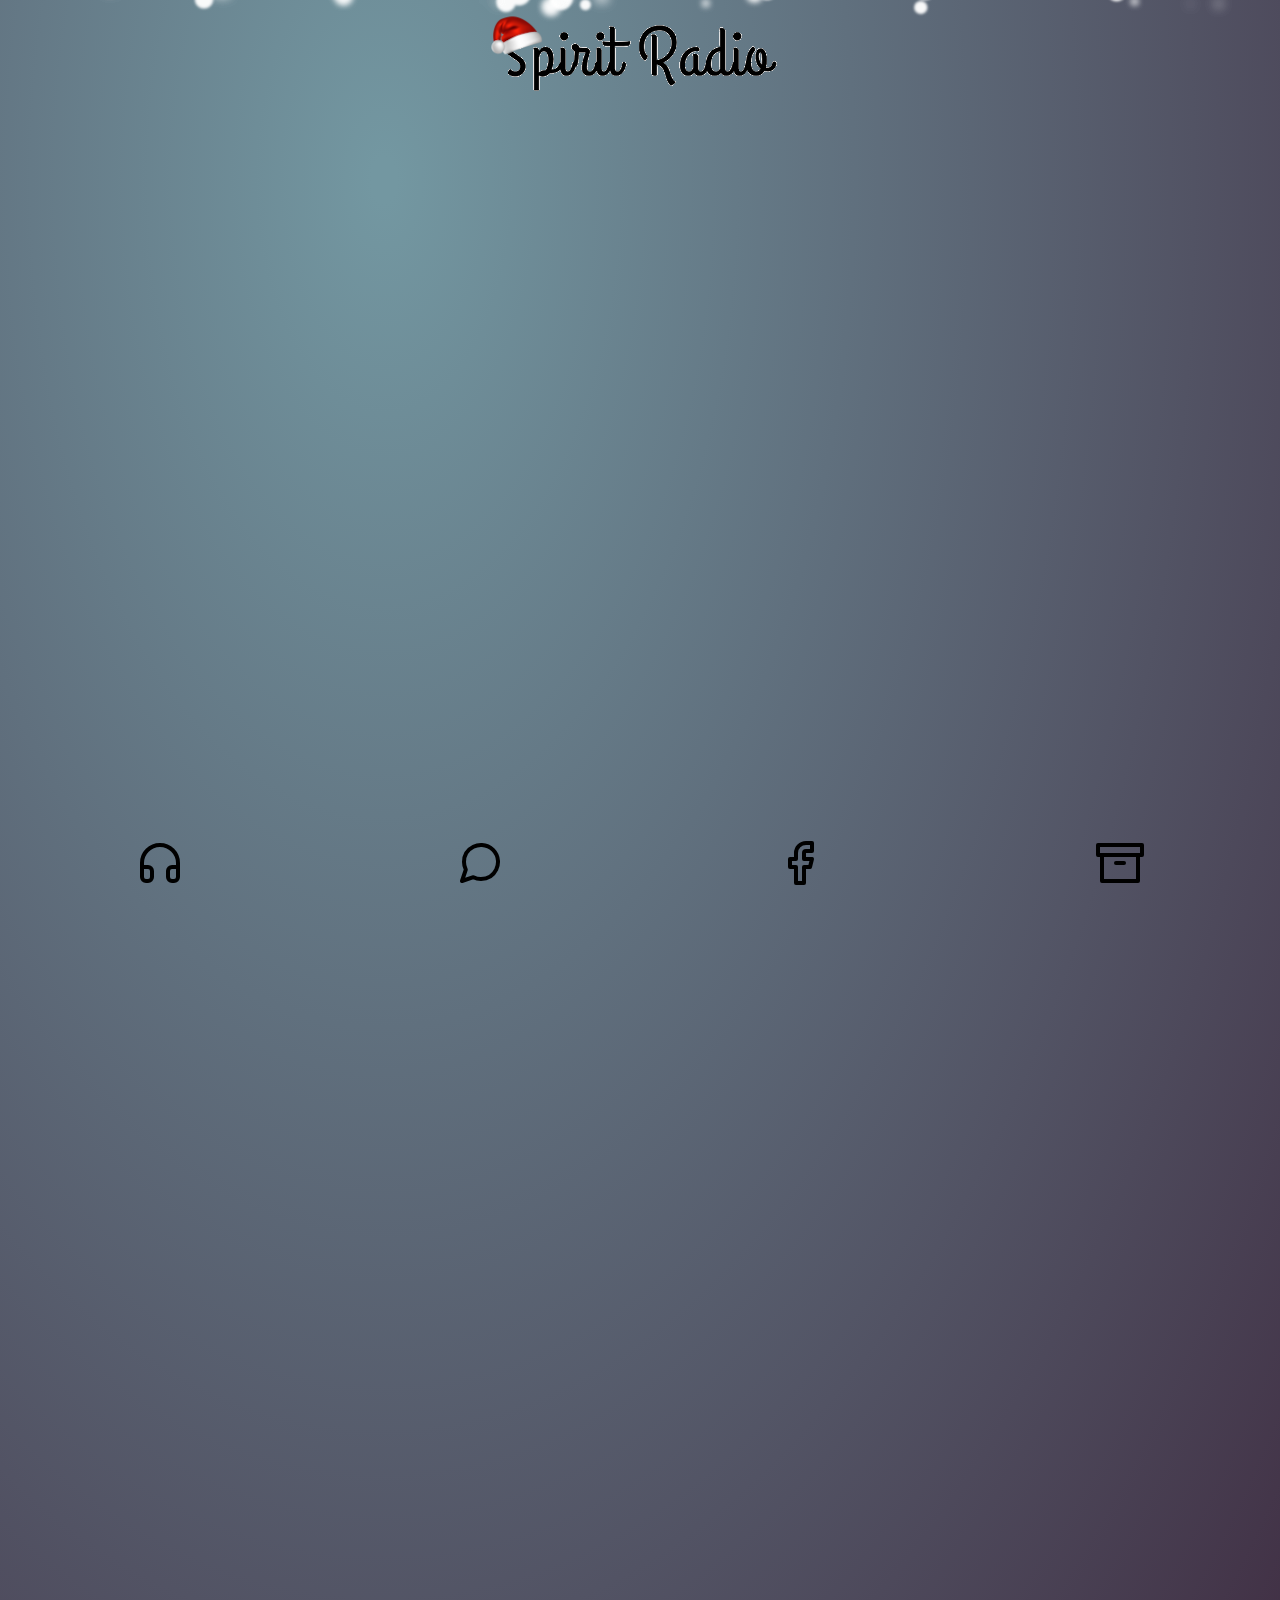
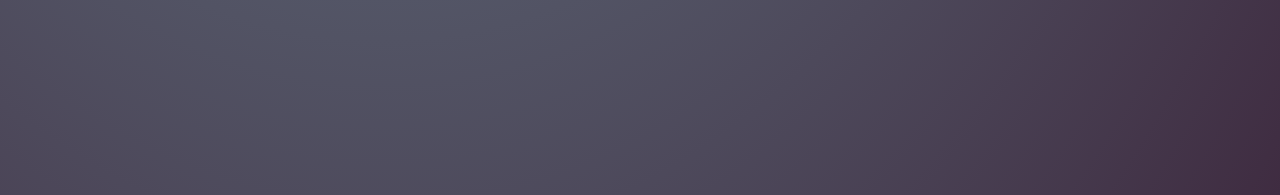
==== shows.html @ b945f70e "Shows page deco" ====
<!DOCTYPE html>
<html lang="en" id="top">
<head>
    <meta charset="UTF-8">
    <meta name="viewport" content="width=device-width, initial-scale=1.0">
    <link rel="stylesheet" href="./stylesheets/style.css?v=6">
    <title>Spirit Radio</title>
</head>
<body>
    <div class="snow layer1 a"></div>
     <div class="snow layer1"></div> 
     <div class="snow layer2 a"></div>
     <div class="snow layer2"></div>
     <div class="snow layer3 a"></div>
     <div class="snow layer3"></div>
    <div class="header">
        <img src="./images/logo_transparent_hat.png" alt="Spirit Radio logo">
    </div>
    <div class="container-shows">
        <div class="headerspace" id="headerspace"></div>
        <div class="shows">
            <iframe width="100%" height="166" scrolling="no" frameborder="no" allow="autoplay" src="https://w.soundcloud.com/player/?url=https%3A//api.soundcloud.com/tracks/1781677614&color=%23ff5500&auto_play=false&hide_related=false&show_comments=true&show_user=true&show_reposts=false&show_teaser=true"></iframe>
            <iframe width="100%" height="166" scrolling="no" frameborder="no" allow="autoplay" src="https://w.soundcloud.com/player/?url=https%3A//api.soundcloud.com/tracks/1789320454&color=%23ff5500&auto_play=false&hide_related=false&show_comments=true&show_user=true&show_reposts=false&show_teaser=true"></iframe>
            <iframe width="100%" height="120" src="https://player-widget.mixcloud.com/widget/iframe/?hide_cover=1&light=1&feed=%2Fspiritradiogr%2Fmovie-night-07-04-2024%2F" frameborder="0" ></iframe>
            <iframe width="100%" height="120" src="https://player-widget.mixcloud.com/widget/iframe/?hide_cover=1&light=1&feed=%2Fspiritradiogr%2F%25CF%2580%25CE%25AC%25CE%25BD%25CF%2589-%25CE%25BC%25CE%25B1%25CF%2582-%25CF%2584%25CE%25BF-%25CE%25BB%25CE%25AC%25CE%25B8%25CE%25BF%25CF%2582-13-04-2024%2F" frameborder="0" ></iframe>
            <iframe width="100%" height="120" src="https://player-widget.mixcloud.com/widget/iframe/?hide_cover=1&light=1&feed=%2Fspiritradiogr%2Fsummer-nights-27-06-2024%2F" frameborder="0" ></iframe>
	        <iframe width="100%" height="120" src="https://player-widget.mixcloud.com/widget/iframe/?hide_cover=1&light=1&feed=%2Fspiritradiogr%2Fblues-soul-jazz-podcast-style-10-10-2024%2F" frameborder="0" ></iframe>
	        <iframe width="100%" height="120" src="https://player-widget.mixcloud.com/widget/iframe/?hide_cover=1&light=1&feed=%2Fspiritradiogr%2Fgreek-rock-07-11-2024%2F" frameborder="0" ></iframe>
		    <iframe width="100%" height="120" src="https://player-widget.mixcloud.com/widget/iframe/?hide_cover=1&light=1&feed=%2Fspiritradiogr%2F%25CE%25B5%25CE%25BB%25CE%25BB%25CE%25B7%25CE%25BD%25CE%25B9%25CE%25BA%25CE%25AC-%25CE%25BD%25CF%2584%25CE%25BF%25CF%2585%25CE%25AD%25CF%2584%25CE%25B1-16-11-2024%2F" frameborder="0" ></iframe>
            <iframe width="100%" height="120" src="https://player-widget.mixcloud.com/widget/iframe/?hide_cover=1&light=1&feed=%2Fspiritradiogr%2F%25CE%25B1%25CF%2586%25CE%25B9%25CE%25AD%25CF%2581%25CF%2589%25CE%25BC%25CE%25B1-80s-27-11-2024%2F" frameborder="0" ></iframe>
            <iframe width="100%" height="120" src="https://player-widget.mixcloud.com/widget/iframe/?hide_cover=1&light=1&feed=%2Fspiritradiogr%2F%25CF%2587%25CE%25B1%25CE%25BB%25CE%25B1%25CF%2581%25CF%258C-%25CF%2580%25CE%25BF%25CF%2584%25CE%25AC%25CE%25BA%25CE%25B9-01-12-2024%2F" frameborder="0" ></iframe>
        </div>
        
        
   </div>
   <div class="nav">
    <div class="navlink">
        <a href="index.html"><img src="./images/headphones.svg" alt="an image of headphones as a button to player section" /></a>
    </div>
    <div class="navlink">
        <a href="#messaging"><img src="./images/message-circle.svg" alt="an image of messaging bubble as a button to messaging section" /></a>
    </div>
    <div class="navlink">
        <a href="https://facebook.com/spiritradiogr" target="_blank"><img src="./images/facebook.svg" alt="facebook logo as button to the spirit radio facebook page"></a>
    </div>
    <div class="navlink">
        <a href="shows.html"><img src="./images/archive.svg" alt="an image of archive box as a button to shows archive page"></a>
    </div>
</div>
<script src="./script.js"></script>
</body>
</html>
---- stylesheets/style.css ----
* {
    margin: 0;
    padding: 0;
    box-sizing: border-box;
    -moz-box-sizing: border-box;
    -webkit-box-sizing: border-box;
    scroll-behavior: smooth;
}

body {
    font-size: 14px;
    font-family: Arial, Helvetica, sans-serif;
    
    /*snow*/
    background: radial-gradient(farthest-corner at 30vw 20vh,#7397a1 1%,#3f2c41 100%); 
}

/*snow start*/
.snow {
  border-radius: 50%;
  opacity: 0.8;
  position: absolute;
  top: -100vh;
  animation-name: fall;
  animation-timing-function: linear;
  animation-iteration-count: infinite;
}

.layer1 {
  width: 1.5rem;
  height: 1.5rem;
  filter: blur(1.5px);
  box-shadow: 92.3vw 65.5vh 0 -0.18rem#fff,14.9vw 0.6vh 0 -0.38rem#fff,92.5vw 79.6vh 0 -0.3rem#fff,73.7vw 73.6vh 0 -0.21rem#fff,86.1vw 7.3vh 0 -0.33rem#fff,22.7vw 25.4vh 0 -0.19rem#fff,14.9vw 42.3vh 0 -0.09rem#fff,80.6vw 60.7vh 0 -0.35rem#fff,76.1vw 81.6vh 0 -0.42rem#fff,32.6vw 38.4vh 0 -0.4rem#fff,95.4vw 13.2vh 0 -0.38rem#fff,67.1vw 85vh 0 -0.16rem#fff,67vw 68.2vh 0 -0.47rem#fff,64.2vw 20.5vh 0 -0.04rem#fff,15vw 30vh 0 -0.36rem#fff,45.2vw 39.3vh 0 -0.08rem#fff,90.4vw 95.3vh 0 -0.19rem#fff,40.7vw 90.9vh 0 -0.06rem#fff,81vw 18.7vh 0 -0.4rem#fff,96.6vw 79.5vh 0 -0.14rem#fff,44.4vw 36.4vh 0 -0.26rem#fff,90.2vw 91.7vh 0 -0.28rem#fff,3.8vw 26vh 0 -0.3rem#fff,4.1vw 58.3vh 0 -0.05rem#fff,42.2vw 67.8vh 0 -0.34rem#fff,49.4vw 89.1vh 0 -0.39rem#fff,90.4vw 14.5vh 0 -0.3rem#fff,51.2vw 32.5vh 0 -0.04rem#fff,76.6vw 61vh 0 -0.43rem#fff,10.9vw 90.3vh 0 -0.35rem#fff,35.7vw 23.1vh 0 -0.26rem#fff,13.6vw 46.6vh 0 -0.2rem#fff,92.1vw 55.8vh 0 -0.28rem#fff,43.2vw 56.5vh 0 -0.2rem#fff,11.7vw 55.2vh 0 -0.5rem#fff,32.3vw 27.7vh 0 -0.2rem#fff,63vw 75.1vh 0 -0.08rem#fff,30.4vw 47.2vh 0 -0.42rem#fff,63.6vw 83.3vh 0 -0.32rem#fff,55.5vw 39.9vh 0 -0.08rem#fff,14.1vw 38.5vh 0 -0.42rem#fff,27.7vw 92.8vh 0 -0.49rem#fff,51.8vw 89.8vh 0 -0.17rem#fff,56.1vw 36.5vh 0 -0.21rem#fff,95.6vw 9.1vh 0 -0.1rem#fff,85.7vw 17.3vh 0 -0.48rem#fff,97.2vw 60.9vh 0 -0.38rem#fff,71.9vw 15.9vh 0 -0.43rem#fff,10.6vw 84.7vh 0 -0.16rem#fff,20.2vw 8vh 0 -0.09rem#fff,82.1vw 51.1vh 0 -0.36rem#fff,44.8vw 99.2vh 0 -0.44rem#fff,12.6vw 63.9vh 0 -0.31rem#fff,87.1vw 78.7vh 0 -0.47rem#fff,86.1vw 68.3vh 0 -0.34rem#fff,71.3vw 97.5vh 0 -0.12rem#fff,87vw 18.1vh 0 -0.34rem#fff,76.9vw 41.6vh 0 -0.02rem#fff,62.8vw 3.2vh 0 -0.02rem#fff,83.8vw 26.6vh 0 -0.3rem#fff,54.4vw 97.4vh 0 -0.42rem#fff,26.6vw 23.9vh 0 -0.18rem#fff,2.5vw 69.5vh 0 -0.42rem#fff,25.8vw 91.9vh 0 -0.32rem#fff,47.4vw 6vh 0 -0.25rem#fff,4vw 42.5vh 0 -0.26rem#fff,85.1vw 66.3vh 0 -0.31rem#fff,42.9vw 98.5vh 0 -0.07rem#fff,61.9vw 30.2vh 0 -0.18rem#fff,71.6vw 44.1vh 0 -0.4rem#fff,66.3vw 41.6vh 0 -0.19rem#fff,52.5vw 88.9vh 0 -0.11rem#fff,96.2vw 65.2vh 0 -0.11rem#fff,81.9vw 10.8vh 0 -0.43rem#fff,86.1vw 18vh 0 -0.2rem#fff,80.1vw 96.1vh 0 -0.21rem#fff,31vw 25.6vh 0 -0.01rem#fff,99.6vw 84.8vh 0 -0.44rem#fff,67vw 65.1vh 0 -0.46rem#fff,33.2vw 62.5vh 0 -0.16rem#fff,54.5vw 34.9vh 0 -0.03rem#fff,39.9vw 36.3vh 0 -0.27rem#fff,77.7vw 32vh 0 -0.42rem#fff,59.7vw 80.3vh 0 -0.4rem#fff,56.7vw 34.6vh 0 -0.24rem#fff,38.6vw 98.9vh 0 -0.17rem#fff,48.1vw 73.6vh 0 -0.29rem#fff,39.9vw 89.6vh 0 -0.37rem#fff,84.2vw 5.2vh 0 -0.05rem#fff,23.5vw 92.4vh 0 -0.12rem#fff,21.8vw 56vh 0 -0.09rem#fff,62.6vw 40.8vh 0 -0.43rem#fff,16.9vw 56.6vh 0 -0.01rem#fff,63.9vw 80.9vh 0 -0.18rem#fff,34.6vw 89.2vh 0 -0.17rem#fff,83.5vw 14.2vh 0 -0.33rem#fff,96.8vw 59vh 0 -0.33rem#fff,58vw 28.6vh 0 -0.41rem#fff,64.4vw 68.5vh 0 -0.27rem#fff,6.2vw 71.3vh 0 -0.24rem#fff,71.3vw 70.1vh 0 -0.24rem#fff,53.6vw 38.2vh 0 -0.01rem#fff,95.6vw 58.4vh 0 -0.41rem#fff,48.1vw 30.6vh 0 -0.21rem#fff,66vw 91vh 0 -0.42rem#fff,35.2vw 50.1vh 0 -0.07rem#fff,11.4vw 65.4vh 0 -0.38rem#fff,18.2vw 59vh 0 -0.05rem#fff,50.8vw 76.2vh 0 -0.37rem#fff,71vw 99.5vh 0 -0.37rem#fff,86.5vw 12.5vh 0 -0.3rem#fff,26.9vw 4.9vh 0 -0.27rem#fff,15.5vw 51.7vh 0 -0.05rem#fff,96vw 94.2vh 0 -0.25rem#fff,80.7vw 41.8vh 0 -0.02rem#fff,29.5vw 83vh 0 -0.18rem#fff,86.2vw 14.3vh 0 -0.38rem#fff,81.5vw 51.4vh 0 -0.2rem#fff,47.7vw 43.2vh 0 -0.01rem#fff,68.8vw 23vh 0 -0.03rem#fff,10.5vw 94.5vh 0 -0.45rem#fff,59.6vw 33.1vh 0 -0.38rem#fff,13vw 15.7vh 0 -0.26rem#fff,75vw 38.9vh 0 -0.14rem#fff,53.2vw 6.5vh 0 -0.36rem#fff,95.5vw 89.6vh 0 -0.07rem#fff,69.3vw 34.5vh 0 -0.27rem#fff,12.8vw 49.1vh 0 -0.23rem#fff,94.9vw 18.3vh 0 -0.23rem#fff,56vw 57.9vh 0 -0.39rem#fff,41.1vw 39.8vh 0 -0.27rem#fff,81.1vw 42.4vh 0 -0.19rem#fff,72vw 53.5vh 0 -0.45rem#fff,28.2vw 30.8vh 0 -0.05rem#fff,84.4vw 14.3vh 0 -0.35rem#fff,43.2vw 58.3vh 0 -0.24rem#fff,23.8vw 18.2vh 0 -0.09rem#fff,45.3vw 51.2vh 0 -0.23rem#fff,92vw 8.3vh 0 -0.09rem#fff,0.2vw 41.6vh 0 -0.22rem#fff,98.6vw 90.5vh 0 -0.34rem#fff,45.7vw 10.7vh 0 -0.06rem#fff,62.5vw 64.9vh 0 -0.03rem#fff,66.6vw 71.6vh 0 -0.33rem#fff,99.3vw 62.9vh 0 -0.01rem#fff,60.2vw 97.8vh 0 -0.44rem#fff,96.5vw 81.3vh 0 -0.42rem#fff,22vw 59.2vh 0 -0.13rem#fff,87vw 24.8vh 0 -0.06rem#fff,53.1vw 53.5vh 0 -0.47rem#fff,83.7vw 82.6vh 0 -0.09rem#fff,44.9vw 21.2vh 0 -0.36rem#fff,65.1vw 90.8vh 0 -0.12rem#fff,67vw 28.2vh 0 -0.33rem#fff,87vw 31.9vh 0 -0.3rem#fff,46.5vw 33.1vh 0 -0.43rem#fff,66.2vw 88vh 0 -0.22rem#fff,18vw 36.3vh 0 -0.15rem#fff,26.7vw 89.2vh 0 -0.46rem#fff,59.9vw 11.8vh 0 -0.07rem#fff,97.1vw 95vh 0 -0.06rem#fff,58.5vw 37.6vh 0 -0.32rem#fff,81.4vw 33.8vh 0 -0.36rem#fff,90.1vw 29.3vh 0 -0.42rem#fff,85.7vw 87vh 0 -0.08rem#fff,36.4vw 77.1vh 0 -0.26rem#fff,30.9vw 82.1vh 0 -0.15rem#fff,33.3vw 31.4vh 0 -0.24rem#fff,6.3vw 51.8vh 0 -0.42rem#fff,39.3vw 97.3vh 0 -0.5rem#fff,23.5vw 89.9vh 0 -0.05rem#fff,32.3vw 13.3vh 0 -0.21rem#fff,99.5vw 92.5vh 0 -0.07rem#fff,43.7vw 86.3vh 0 -0.11rem#fff,59.2vw 10.3vh 0 -0.28rem#fff,65.3vw 4.2vh 0 -0.16rem#fff,9vw 92.8vh 0 -0.35rem#fff,44.7vw 37.3vh 0 -0.2rem#fff,73.4vw 34.2vh 0 -0.36rem#fff,55.6vw 6.8vh 0 -0.08rem#fff,74.4vw 94.8vh 0 -0.32rem#fff,49.6vw 60.1vh 0 -0.46rem#fff,81.7vw 50.3vh 0 -0.23rem#fff,15vw 98.6vh 0 -0.21rem#fff,73.6vw 73.3vh 0 -0.45rem#fff,77.6vw 58.5vh 0 -0.26rem#fff,8.2vw 35.1vh 0 -0.14rem#fff,86.1vw 45.5vh 0 -0.14rem#fff,19vw 89.8vh 0 -0.33rem#fff,18.6vw 58.8vh 0 -0.26rem#fff,71.5vw 9.9vh 0 -0.02rem#fff,45vw 23.2vh 0 -0.41rem#fff,49.3vw 49.5vh 0 -0.16rem#fff,73vw 71.4vh 0 -0.31rem#fff,51.9vw 68.6vh 0 -0.25rem#fff,31.2vw 14.6vh 0 -0.2rem#fff,13.1vw 48.5vh 0 -0.02rem#fff,83.1vw 73.7vh 0 -0.17rem#fff,46.2vw 74.8vh 0 -0.46rem#fff,33.5vw 30.7vh 0 -0.18rem#fff,59vw 97.7vh 0 -0.23rem#fff,19.8vw 97.2vh 0 -0.2rem#fff,35.2vw 24vh 0 -0.03rem#fff,13.4vw 4.2vh 0 -0.31rem#fff,29.5vw 91vh 0 -0.12rem#fff,43.2vw 78.4vh 0 -0.16rem#fff,60vw 84.3vh 0 -0.47rem#fff,99.2vw 41.1vh 0 -0.46rem#fff,26vw 17vh 0 -0.23rem#fff,90vw 60.6vh 0 -0.48rem#fff,61.9vw 29.1vh 0 -0.32rem#fff,98.8vw 5.4vh 0 -0.5rem#fff,88.8vw 3.8vh 0 -0.42rem#fff,92.6vw 18.6vh 0 -0.46rem#fff,94.6vw 76.7vh 0 -0.34rem#fff,49.6vw 33.1vh 0 -0.05rem#fff,55.9vw 83.4vh 0 -0.26rem#fff,34.6vw 28.9vh 0 -0.04rem#fff,43.9vw 54.6vh 0 -0.3rem#fff,56.7vw 43.4vh 0 -0.06rem#fff,57.1vw 14.6vh 0 -0.38rem#fff,76.3vw 15.1vh 0 -0.31rem#fff,9.8vw 74.5vh 0 -0.26rem#fff,75.3vw 38.7vh 0 -0.29rem#fff,64.4vw 53.6vh 0 -0.13rem#fff,39.6vw 97.9vh 0 -0.01rem#fff,15.4vw 0.3vh 0 -0.15rem#fff,33.2vw 7.3vh 0 -0.11rem#fff,25.3vw 55.1vh 0 -0.17rem#fff,84.7vw 90.7vh 0 -0.31rem#fff,63.3vw 81vh 0 -0.26rem#fff,15.8vw 58.9vh 0 -0.45rem#fff,93.2vw 56.5vh 0 -0.03rem#fff,93.2vw 54vh 0 -0.41rem#fff,7.3vw 45.2vh 0 -0.33rem#fff,87.9vw 11vh 0 -0.09rem#fff,6vw 9.4vh 0 -0.16rem#fff,8.1vw 63.1vh 0 -0.32rem#fff,13.3vw 67.7vh 0 -0.01rem#fff,51.3vw 9.1vh 0 -0.16rem#fff,47.5vw 16vh 0 -0.23rem#fff,87.3vw 2.2vh 0 -0.22rem#fff,5vw 90.8vh 0 -0.44rem#fff,45.6vw 51.3vh 0 -0.22rem#fff,65.8vw 0.3vh 0 -0.19rem#fff,1.9vw 41.9vh 0 -0.32rem#fff,82.9vw 42.7vh 0 -0.13rem#fff,94.9vw 80.1vh 0 -0.09rem#fff,18vw 24.9vh 0 -0.29rem#fff,97.5vw 20.6vh 0 -0.39rem#fff,36.3vw 81.2vh 0 -0.39rem#fff,99.3vw 19.6vh 0 -0.29rem#fff,70.3vw 67.3vh 0 -0.11rem#fff,14vw 79.8vh 0 -0.04rem#fff,23.2vw 81.4vh 0 -0.25rem#fff,3.5vw 28.1vh 0 -0.46rem#fff,99.4vw 61.2vh 0 -0.32rem#fff,85.9vw 34.1vh 0 -0.14rem#fff,72.3vw 2.7vh 0 -0.2rem#fff,86.6vw 6.4vh 0 -0.23rem#fff,17.3vw 54.7vh 0 -0.27rem#fff,86.3vw 97.8vh 0 -0.21rem#fff,55.3vw 56.8vh 0 -0.14rem#fff,97.3vw 86.5vh 0 -0.06rem#fff,75.2vw 14.8vh 0 -0.19rem#fff,44.1vw 68vh 0 -0.11rem#fff,25.1vw 4vh 0 -0.07rem#fff,95.6vw 9.2vh 0 -0.35rem#fff,88.1vw 32.6vh 0 -0.38rem#fff,49.1vw 50.7vh 0 -0.05rem#fff,71.3vw 69.3vh 0 -0.25rem#fff,52.5vw 60.3vh 0 -0.48rem#fff,46.4vw 58.8vh 0 -0.35rem#fff,0.3vw 30.4vh 0 -0.06rem#fff,68.7vw 21.7vh 0 -0.03rem#fff,18.7vw 11.6vh 0 -0.02rem#fff,42.4vw 83.8vh 0 -0.14rem#fff,10.3vw 19vh 0 -0.44rem#fff,98.2vw 66vh 0 -0.31rem#fff,58.8vw 92.7vh 0 -0.25rem#fff,2.9vw 42.9vh 0 -0.36rem#fff,52vw 44.4vh 0 -0.24rem#fff,98.3vw 77.4vh 0 -0.33rem#fff,9.8vw 95.2vh 0 -0.31rem#fff,88.8vw 58vh 0 -0.2rem#fff,9vw 32vh 0 -0.26rem#fff,3.1vw 30.7vh 0 -0.08rem#fff,10.2vw 77.3vh 0 -0.35rem#fff,65.6vw 46.8vh 0 -0.38rem#fff,48.5vw 91.9vh 0 -0.23rem#fff,99.6vw 74.3vh 0 -0.3rem#fff,7.7vw 38.8vh 0 -0.37rem#fff,0.5vw 52.8vh 0 -0.47rem#fff,10.7vw 3.8vh 0 -0.35rem#fff,11.5vw 8.3vh 0 -0.39rem#fff,49.5vw 44.9vh 0 -0.23rem#fff,32.2vw 7.1vh 0 -0.38rem#fff,9.7vw 56.1vh 0 -0.31rem#fff,77.6vw 31.4vh 0 -0.47rem#fff,5.7vw 57.6vh 0 -0.17rem#fff;
  animation-duration: 6s;
}

.layer1.a {
  animation-delay: -3s;
}

.layer2 {
  width: 1.2rem;
  height: 1.2rem;
  filter: blur(3px);
  box-shadow: 43.6vw 98.6vh 0 -0.33rem#fff,29.3vw 13.5vh 0 -0.47rem#fff,72.9vw 55.4vh 0 -0.04rem#fff,88.9vw 61.5vh 0 -0.45rem#fff,22.6vw 52.8vh 0 -0.24rem#fff,41.8vw 57.5vh 0 -0.19rem#fff,1.5vw 71vh 0 -0.48rem#fff,56.2vw 69vh 0 -0.38rem#fff,13.5vw 21.7vh 0 -0.46rem#fff,68.4vw 66.3vh 0 -0.01rem#fff,49.1vw 88.8vh 0 -0.47rem#fff,99.1vw 5.8vh 0 -0.26rem#fff,24.5vw 54.4vh 0 -0.24rem#fff,62.1vw 8.3vh 0 -0.49rem#fff,68vw 44vh 0 -0.21rem#fff,58.9vw 25.7vh 0 -0.46rem#fff,88.1vw 16.1vh 0 -0.44rem#fff,98.1vw 70.4vh 0 -0.23rem#fff,63.5vw 19.1vh 0 -0.23rem#fff,19.6vw 13.5vh 0 -0.36rem#fff,79.7vw 76.9vh 0 -0.03rem#fff,53.5vw 49.3vh 0 -0.37rem#fff,92.9vw 18.6vh 0 -0.13rem#fff,24.4vw 93.4vh 0 -0.39rem#fff,1.1vw 38.6vh 0 -0.06rem#fff,80vw 40.5vh 0 -0.19rem#fff,87.3vw 53.5vh 0 -0.35rem#fff,4.3vw 87.9vh 0 -0.29rem#fff,73.5vw 82vh 0 -0.28rem#fff,70.6vw 44.8vh 0 -0.41rem#fff,91.8vw 93vh 0 -0.27rem#fff,53.9vw 78.2vh 0 -0.07rem#fff,59.8vw 8.7vh 0 -0.29rem#fff,43.5vw 8.4vh 0 -0.34rem#fff,88.2vw 37.6vh 0 -0.39rem#fff,65vw 97.6vh 0 -0.47rem#fff,52.4vw 81.6vh 0 -0.14rem#fff,33vw 12vh 0 -0.1rem#fff,35.2vw 27.7vh 0 -0.23rem#fff,45.5vw 67.2vh 0 -0.24rem#fff,41.5vw 10vh 0 -0.17rem#fff,52.5vw 89.3vh 0 -0.32rem#fff,65.3vw 21.6vh 0 -0.08rem#fff,87.9vw 99.1vh 0 -0.41rem#fff,10.8vw 61.5vh 0 -0.35rem#fff,94.9vw 50.8vh 0 -0.05rem#fff,77.1vw 50.4vh 0 -0.01rem#fff,73.9vw 76vh 0 -0.05rem#fff,77.8vw 82.6vh 0 -0.34rem#fff,80.3vw 1.3vh 0 -0.32rem#fff,61.3vw 79.1vh 0 -0.4rem#fff,56.5vw 44.1vh 0 -0.49rem#fff,84.3vw 13.5vh 0 -0.36rem#fff,65.6vw 47.7vh 0 -0.42rem#fff,50.4vw 48.9vh 0 -0.23rem#fff,2.3vw 78.5vh 0 -0.14rem#fff,74.5vw 44.1vh 0 -0.25rem#fff,75.8vw 23.4vh 0 -0.07rem#fff,81.1vw 50.5vh 0 -0.1rem#fff,55.5vw 17.7vh 0 -0.31rem#fff,54.4vw 99.3vh 0 -0.41rem#fff,22.2vw 97.7vh 0 -0.3rem#fff,14.7vw 67.2vh 0 -0.06rem#fff,17.3vw 7vh 0 -0.04rem#fff,27.5vw 31.5vh 0 -0.15rem#fff,29.1vw 40.3vh 0 -0.41rem#fff,21.1vw 72.2vh 0 -0.08rem#fff,90.9vw 82.2vh 0 -0.21rem#fff,70.6vw 91.5vh 0 -0.24rem#fff,46.1vw 82.3vh 0 -0.35rem#fff,93.8vw 10.8vh 0 -0.38rem#fff,41.4vw 5.5vh 0 -0.16rem#fff,5.1vw 91.5vh 0 -0.38rem#fff,3.6vw 25.5vh 0 -0.18rem#fff,96.6vw 61.4vh 0 -0.39rem#fff,37.7vw 55.3vh 0 -0.3rem#fff,62vw 11.9vh 0 -0.24rem#fff,0.7vw 27.2vh 0 -0.43rem#fff,65.4vw 37.1vh 0 -0.43rem#fff,59.6vw 22.4vh 0 -0.47rem#fff,45.5vw 41.4vh 0 -0.33rem#fff,93.8vw 46.4vh 0 -0.33rem#fff,16.5vw 83.5vh 0 -0.07rem#fff,74.7vw 77.2vh 0 -0.3rem#fff,97.7vw 33.2vh 0 -0.16rem#fff,22.5vw 85.3vh 0 -0.13rem#fff,47.1vw 31.2vh 0 -0.25rem#fff,31.9vw 5.6vh 0 -0.37rem#fff,65.4vw 96.6vh 0 -0.28rem#fff,42.3vw 99.7vh 0 -0.06rem#fff,30.9vw 82.9vh 0 -0.24rem#fff,45.6vw 45.2vh 0 -0.47rem#fff,86.7vw 55.1vh 0 -0.05rem#fff,62.1vw 95.7vh 0 -0.44rem#fff,55.1vw 39.6vh 0 -0.36rem#fff,35.2vw 31.7vh 0 -0.13rem#fff,75.4vw 74.8vh 0 -0.06rem#fff,75.5vw 78.2vh 0 -0.04rem#fff,34.5vw 64.9vh 0 -0.24rem#fff,54.4vw 78.3vh 0 -0.06rem#fff,25.1vw 35.6vh 0 -0.04rem#fff,26.7vw 13.2vh 0 -0.2rem#fff,41.1vw 42.9vh 0 -0.05rem#fff,37.6vw 25.4vh 0 -0.14rem#fff,74.6vw 60.1vh 0 -0.26rem#fff,14.7vw 72.4vh 0 -0.2rem#fff,48vw 59.7vh 0 -0.22rem#fff,26.7vw 66.5vh 0 -0.11rem#fff,50.2vw 65vh 0 -0.28rem#fff,94.2vw 88.4vh 0 -0.49rem#fff,54.8vw 96.1vh 0 -0.41rem#fff,69vw 74.2vh 0 -0.27rem#fff,30.6vw 68.3vh 0 -0.19rem#fff,86vw 50.9vh 0 -0.17rem#fff,72.9vw 77.2vh 0 -0.03rem#fff,40.3vw 60.6vh 0 -0.05rem#fff,23.2vw 86.6vh 0 -0.13rem#fff,57.2vw 63.3vh 0 -0.19rem#fff,42vw 68vh 0 -0.1rem#fff,85.9vw 37.9vh 0 -0.24rem#fff,14vw 11.5vh 0 -0.01rem#fff,79.7vw 93.2vh 0 -0.45rem#fff,74.2vw 44.1vh 0 -0.11rem#fff,22.4vw 82.3vh 0 -0.08rem#fff,72vw 89.4vh 0 -0.06rem#fff,82.6vw 70.3vh 0 -0.1rem#fff,15.6vw 22.9vh 0 -0.37rem#fff,49.2vw 2.9vh 0 -0.32rem#fff,1.7vw 6.2vh 0 -0.23rem#fff,30vw 11.4vh 0 -0.39rem#fff,37.9vw 85.1vh 0 -0.03rem#fff,16.6vw 2.5vh 0 -0.34rem#fff,17.8vw 60.3vh 0 -0.18rem#fff,7vw 81.7vh 0 -0.5rem#fff,95.8vw 57.6vh 0 -0.11rem#fff,22.2vw 12.8vh 0 -0.28rem#fff,83.6vw 16.8vh 0 -0.48rem#fff,9.2vw 40.5vh 0 -0.25rem#fff,24.1vw 8vh 0 -0.22rem#fff,60.8vw 1.9vh 0 -0.01rem#fff,47.3vw 74.5vh 0 -0.04rem#fff,74.4vw 35.6vh 0 -0.33rem#fff,59.9vw 93.7vh 0 -0.22rem#fff,77.7vw 62.6vh 0 -0.41rem#fff,55.5vw 76.8vh 0 -0.42rem#fff,83.6vw 20.3vh 0 -0.17rem#fff,73.4vw 65.2vh 0 -0.18rem#fff,80.3vw 69.9vh 0 -0.27rem#fff,93.3vw 74.7vh 0 -0.36rem#fff,24.7vw 89.7vh 0 -0.27rem#fff,86.4vw 55.4vh 0 -0.43rem#fff,58.6vw 42.8vh 0 -0.43rem#fff,20.8vw 45.4vh 0 -0.43rem#fff,30.9vw 7.6vh 0 -0.15rem#fff,9vw 74vh 0 -0.28rem#fff,39.5vw 4.1vh 0 -0.17rem#fff,89.4vw 79.4vh 0 -0.37rem#fff,1.5vw 78.6vh 0 -0.02rem#fff,89.9vw 9.4vh 0 -0.13rem#fff,15.9vw 22.7vh 0 -0.08rem#fff,48.7vw 83.3vh 0 -0.03rem#fff,14.9vw 34.5vh 0 -0.5rem#fff,49.3vw 59.2vh 0 -0.17rem#fff,9.3vw 17.1vh 0 -0.29rem#fff,62.5vw 71.2vh 0 -0.48rem#fff,59vw 58.8vh 0 -0.23rem#fff,13.3vw 83vh 0 -0.13rem#fff,2.6vw 55.3vh 0 -0.13rem#fff,78.1vw 85.2vh 0 -0.15rem#fff,95.8vw 44.7vh 0 -0.01rem#fff,2.3vw 64.2vh 0 -0.08rem#fff,9.4vw 67.4vh 0 -0.09rem#fff,28.7vw 76.5vh 0 -0.32rem#fff,46vw 46.6vh 0 -0.37rem#fff,25.9vw 95.3vh 0 -0.43rem#fff,79.3vw 86.6vh 0 -0.07rem#fff,34.2vw 93.8vh 0 -0.41rem#fff,87.7vw 9.8vh 0 -0.44rem#fff,16.7vw 13vh 0 -0.15rem#fff,24.1vw 60.8vh 0 -0.28rem#fff,44.2vw 24.7vh 0 -0.07rem#fff,3.2vw 65.5vh 0 -0.11rem#fff,74.5vw 16.7vh 0 -0.48rem#fff,54.6vw 79.2vh 0 -0.17rem#fff,82.1vw 2.3vh 0 -0.23rem#fff,84.6vw 66vh 0 -0.31rem#fff,58.3vw 78.4vh 0 -0.02rem#fff,26.7vw 96.8vh 0 -0.37rem#fff,19.1vw 64.8vh 0 -0.15rem#fff,14.5vw 73.6vh 0 -0.5rem#fff,5.3vw 63vh 0 -0.38rem#fff,3.5vw 58vh 0 -0.3rem#fff,33.1vw 83.8vh 0 -0.32rem#fff,1.4vw 15.6vh 0 -0.07rem#fff,30.6vw 52.3vh 0 -0.41rem#fff,25.9vw 97.9vh 0 -0.04rem#fff,9.8vw 97.6vh 0 -0.23rem#fff,74.3vw 93.9vh 0 -0.37rem#fff,22.1vw 66.9vh 0 -0.43rem#fff,71.1vw 21.9vh 0 -0.02rem#fff,50.2vw 64.5vh 0 -0.36rem#fff,26.1vw 98.5vh 0 -0.06rem#fff,29.4vw 11.2vh 0 -0.26rem#fff,70.2vw 61.5vh 0 -0.3rem#fff,24.1vw 93.2vh 0 -0.43rem#fff,85vw 67.6vh 0 -0.21rem#fff,67.5vw 23.3vh 0 -0.4rem#fff,63.1vw 92.6vh 0 -0.48rem#fff,57.5vw 82.8vh 0 -0.44rem#fff,90.8vw 64.7vh 0 -0.05rem#fff,49.6vw 62.4vh 0 -0.25rem#fff,87.1vw 62.3vh 0 -0.42rem#fff,76.1vw 63.7vh 0 -0.05rem#fff,62.9vw 14.8vh 0 -0.33rem#fff,91.9vw 68.6vh 0 -0.49rem#fff,27.9vw 27.5vh 0 -0.39rem#fff,26.2vw 88.6vh 0 -0.14rem#fff,40vw 0.6vh 0 -0.45rem#fff,79.7vw 34.4vh 0 -0.15rem#fff,27.7vw 6.6vh 0 -0.15rem#fff,33.6vw 43.3vh 0 -0.04rem#fff,43.3vw 87.2vh 0 -0.47rem#fff,47.4vw 27.9vh 0 -0.04rem#fff,73.4vw 86.2vh 0 -0.5rem#fff,56.5vw 87.2vh 0 -0.26rem#fff,32.5vw 4.4vh 0 -0.31rem#fff,37.1vw 87.3vh 0 -0.23rem#fff,62.9vw 62.6vh 0 -0.07rem#fff,27.5vw 78.6vh 0 -0.12rem#fff,41.9vw 81.9vh 0 -0.3rem#fff,92.4vw 73.6vh 0 -0.22rem#fff,42vw 82.3vh 0 -0.41rem#fff,28vw 40.5vh 0 -0.17rem#fff,80.6vw 77.9vh 0 -0.14rem#fff,85vw 94.8vh 0 -0.23rem#fff,45.3vw 63.3vh 0 -0.14rem#fff,58.2vw 98.3vh 0 -0.13rem#fff,38.2vw 35.1vh 0 -0.07rem#fff,35.7vw 37.2vh 0 -0.22rem#fff,56.4vw 26.7vh 0 -0.09rem#fff,98.4vw 0.2vh 0 -0.08rem#fff,3.2vw 43.7vh 0 -0.29rem#fff,8.1vw 96.3vh 0 -0.3rem#fff,74.7vw 71.6vh 0 -0.02rem#fff,70vw 17.9vh 0 -0.47rem#fff,25.9vw 60.9vh 0 -0.02rem#fff,6.2vw 89.3vh 0 -0.08rem#fff,58.3vw 49.3vh 0 -0.22rem#fff,79.9vw 28.9vh 0 -0.3rem#fff,74.8vw 10.5vh 0 -0.2rem#fff,49.4vw 40vh 0 -0.31rem#fff,18.8vw 62.3vh 0 -0.2rem#fff,11.2vw 11.1vh 0 -0.25rem#fff,53.5vw 90.7vh 0 -0.06rem#fff,73.1vw 92.8vh 0 -0.47rem#fff,88.4vw 29.3vh 0 -0.41rem#fff,22.9vw 72.7vh 0 -0.24rem#fff,34.7vw 25vh 0 -0.25rem#fff,67.3vw 15vh 0 -0.21rem#fff,91.4vw 46.5vh 0 -0.27rem#fff,13.7vw 86.6vh 0 -0.15rem#fff,3.3vw 61vh 0 -0.34rem#fff,94vw 32.5vh 0 -0.17rem#fff,40.6vw 11vh 0 -0.3rem#fff,76.2vw 73.1vh 0 -0.35rem#fff,14.9vw 3.4vh 0 -0.47rem#fff,70.1vw 21vh 0 -0.28rem#fff,33.4vw 95.7vh 0 -0.5rem#fff,60.6vw 93.6vh 0 -0.48rem#fff,81.3vw 9.6vh 0 -0.49rem#fff,52.6vw 10.5vh 0 -0.16rem#fff,16vw 44.7vh 0 -0.4rem#fff,5vw 22vh 0 -0.27rem#fff,57.9vw 90.6vh 0 -0.34rem#fff,95.8vw 41.6vh 0 -0.35rem#fff,35.1vw 34.6vh 0 -0.5rem#fff,75.5vw 31vh 0 -0.1rem#fff,76.2vw 53.1vh 0 -0.4rem#fff,26.2vw 15.4vh 0 -0.36rem#fff,10.2vw 26.8vh 0 -0.02rem#fff,83.7vw 14.2vh 0 -0.08rem#fff,5.3vw 17.1vh 0 -0.02rem#fff,98vw 66.4vh 0 -0.41rem#fff,57.4vw 48.8vh 0 -0.12rem#fff,2.6vw 27.6vh 0 -0.22rem#fff,46.8vw 86.3vh 0 -0.33rem#fff,41.7vw 13.2vh 0 -0.27rem#fff,70.6vw 0.3vh 0 -0.44rem#fff,27.4vw 39.8vh 0 -0.17rem#fff,20vw 9.2vh 0 -0.5rem#fff,1.7vw 35.5vh 0 -0.03rem#fff,10.4vw 94vh 0 -0.16rem#fff,53.6vw 43.7vh 0 -0.34rem#fff,60.8vw 66.5vh 0 -0.3rem#fff,50.7vw 34.6vh 0 -0.25rem#fff,21.2vw 41.9vh 0 -0.41rem#fff,11.8vw 46.1vh 0 -0.18rem#fff,24.3vw 2.4vh 0 -0.39rem#fff,88.4vw 42.5vh 0 -0.3rem#fff,43.5vw 84.4vh 0 -0.28rem#fff;
  animation-duration: 8s;
}

.layer2.a {
  animation-delay: -4s;
}

.layer3 {
  width: 0.8rem;
  height: 0.8rem;
  filter: blur(6px);
  box-shadow: 86.2vw 74.6vh 0 -0.31rem#fff,0.5vw 51.3vh 0 -0.03rem#fff,21.8vw 18.6vh 0 -0.28rem#fff,76.9vw 88.1vh 0 -0.02rem#fff,35.4vw 22.8vh 0 -0.08rem#fff,14.8vw 92.7vh 0 -0.09rem#fff,92.1vw 6.1vh 0 -0.33rem#fff,80.5vw 14vh 0 -0.16rem#fff,79.8vw 28.3vh 0 -0.29rem#fff,94.7vw 99.7vh 0 -0.25rem#fff,50.2vw 61.6vh 0 -0.25rem#fff,73.7vw 63.1vh 0 -0.44rem#fff,35.3vw 78.8vh 0 -0.5rem#fff,68.5vw 13.9vh 0 -0.02rem#fff,41.2vw 12.6vh 0 -0.19rem#fff,37.5vw 84.9vh 0 -0.21rem#fff,92.4vw 75.5vh 0 -0.36rem#fff,54.4vw 38.6vh 0 -0.19rem#fff,39.8vw 53.7vh 0 -0.46rem#fff,10.4vw 50.5vh 0 -0.39rem#fff,81.3vw 9vh 0 -0.43rem#fff,10.4vw 37.4vh 0 -0.18rem#fff,96.2vw 96.7vh 0 -0.2rem#fff,48.8vw 34.8vh 0 -0.13rem#fff,8vw 48.9vh 0 -0.09rem#fff,40.4vw 68.7vh 0 -0.2rem#fff,59.2vw 40.8vh 0 -0.41rem#fff,85.6vw 74.1vh 0 -0.48rem#fff,29.1vw 25.6vh 0 -0.31rem#fff,17vw 89.7vh 0 -0.26rem#fff,38.9vw 65.5vh 0 -0.07rem#fff,32.3vw 76.1vh 0 -0.03rem#fff,92.4vw 35.3vh 0 -0.13rem#fff,84.4vw 69.4vh 0 -0.07rem#fff,61.1vw 85.2vh 0 -0.25rem#fff,73.3vw 17.1vh 0 -0.32rem#fff,3.8vw 1.3vh 0 -0.01rem#fff,65.1vw 40.6vh 0 -0.27rem#fff,95.9vw 34.9vh 0 -0.22rem#fff,48.5vw 49.2vh 0 -0.22rem#fff,2.2vw 16.4vh 0 -0.01rem#fff,49.2vw 56.7vh 0 -0.09rem#fff,10.9vw 71.3vh 0 -0.17rem#fff,59.3vw 27.8vh 0 -0.13rem#fff,53.2vw 71.3vh 0 -0.14rem#fff,30.2vw 62.6vh 0 -0.24rem#fff,12.4vw 79.3vh 0 -0.44rem#fff,23.6vw 14.9vh 0 -0.29rem#fff,94.2vw 93.7vh 0 -0.41rem#fff,43.9vw 11.6vh 0 -0.05rem#fff,64.2vw 4.5vh 0 -0.19rem#fff,53.4vw 66.9vh 0 -0.17rem#fff,69.8vw 5vh 0 -0.5rem#fff,3.4vw 37.8vh 0 -0.15rem#fff,69.1vw 69.5vh 0 -0.17rem#fff,75.4vw 85.4vh 0 -0.43rem#fff,46.1vw 38.4vh 0 -0.2rem#fff,97.5vw 10.6vh 0 -0.34rem#fff,74.9vw 82.7vh 0 -0.18rem#fff,46.4vw 88.1vh 0 -0.47rem#fff,81.7vw 11.7vh 0 -0.27rem#fff,47.9vw 90.3vh 0 -0.36rem#fff,5.7vw 11.9vh 0 -0.26rem#fff,17vw 93.5vh 0 -0.49rem#fff,24vw 53.1vh 0 -0.34rem#fff,80.5vw 87.9vh 0 -0.44rem#fff,66.4vw 16.7vh 0 -0.29rem#fff,45.2vw 48.6vh 0 -0.14rem#fff,34.1vw 70.5vh 0 -0.4rem#fff,38.5vw 99.4vh 0 -0.23rem#fff,61.2vw 29.7vh 0 -0.48rem#fff,51.9vw 93.2vh 0 -0.07rem#fff,92.3vw 96.9vh 0 -0.3rem#fff,55.6vw 92.4vh 0 -0.17rem#fff,94.8vw 1.4vh 0 -0.42rem#fff,22.8vw 5.7vh 0 -0.11rem#fff,33.5vw 51.6vh 0 -0.24rem#fff,74.4vw 12.5vh 0 -0.38rem#fff,36.5vw 46.4vh 0 -0.08rem#fff,28.6vw 24.3vh 0 -0.13rem#fff,71.8vw 11.1vh 0 -0.41rem#fff,76.4vw 36.8vh 0 -0.45rem#fff,17.5vw 80.4vh 0 -0.41rem#fff,19.3vw 41.9vh 0 -0.01rem#fff,88.4vw 27vh 0 -0.2rem#fff,96.9vw 93.7vh 0 -0.09rem#fff,64.9vw 5.6vh 0 -0.37rem#fff,46.8vw 78.8vh 0 -0.32rem#fff,59.5vw 82.2vh 0 -0.04rem#fff,20.4vw 74.1vh 0 -0.46rem#fff,5.6vw 95.1vh 0 -0.24rem#fff,29.4vw 14.8vh 0 -0.02rem#fff,28.9vw 35.8vh 0 -0.32rem#fff,92.2vw 36.2vh 0 -0.39rem#fff,37.3vw 99.2vh 0 -0.36rem#fff,68.4vw 25vh 0 -0.45rem#fff,69.6vw 39.1vh 0 -0.27rem#fff,73.1vw 14.8vh 0 -0.08rem#fff,67.7vw 71.6vh 0 -0.07rem#fff,20.3vw 18.9vh 0 -0.24rem#fff,89.6vw 48.4vh 0 -0.1rem#fff,16.9vw 98.2vh 0 -0.04rem#fff,8.1vw 97.7vh 0 -0.05rem#fff,56vw 1.7vh 0 -0.14rem#fff,90.6vw 40.4vh 0 -0.28rem#fff,25.4vw 96.7vh 0 -0.12rem#fff,22.4vw 73.7vh 0 -0.48rem#fff,44.9vw 32.5vh 0 -0.1rem#fff,15vw 5.8vh 0 -0.27rem#fff,66.3vw 48.3vh 0 -0.01rem#fff,7.7vw 48vh 0 -0.06rem#fff,47.6vw 49.4vh 0 -0.26rem#fff,3.1vw 96.3vh 0 -0.49rem#fff,1.6vw 58.2vh 0 -0.33rem#fff,77.7vw 59.8vh 0 -0.26rem#fff,1.5vw 2.3vh 0 -0.13rem#fff,61.3vw 20.7vh 0 -0.2rem#fff,83.5vw 30.7vh 0 -0.25rem#fff,72.1vw 90vh 0 -0.46rem#fff,58.5vw 87vh 0 -0.01rem#fff,90.8vw 95.1vh 0 -0.43rem#fff,45.8vw 73.3vh 0 -0.34rem#fff,57.6vw 16.4vh 0 -0.34rem#fff,93.4vw 48.6vh 0 -0.23rem#fff,44.8vw 42.6vh 0 -0.5rem#fff,74.5vw 81.8vh 0 -0.42rem#fff,98.9vw 54.4vh 0 -0.22rem#fff,70vw 49.5vh 0 -0.27rem#fff,83.8vw 91.3vh 0 -0.45rem#fff,65.8vw 72.7vh 0 -0.35rem#fff,34.4vw 54.5vh 0 -0.49rem#fff,34.1vw 81vh 0 -0.08rem#fff,99.3vw 43.9vh 0 -0.32rem#fff,56.3vw 77.4vh 0 -0.04rem#fff,10.7vw 47.1vh 0 -0.05rem#fff,51.8vw 61.1vh 0 -0.37rem#fff,75.5vw 79.4vh 0 -0.34rem#fff,41.6vw 61vh 0 -0.22rem#fff,54.7vw 84.5vh 0 -0.1rem#fff,52.3vw 89.9vh 0 -0.17rem#fff,61.8vw 51.6vh 0 -0.5rem#fff,60.5vw 21.4vh 0 -0.35rem#fff,38.5vw 6.7vh 0 -0.38rem#fff,11.4vw 43.3vh 0 -0.37rem#fff,17.7vw 90.1vh 0 -0.1rem#fff,28.2vw 66vh 0 -0.26rem#fff,89.1vw 29.8vh 0 -0.41rem#fff,60.4vw 20.9vh 0 -0.23rem#fff,68.2vw 24.6vh 0 -0.35rem#fff,88.9vw 16.9vh 0 -0.36rem#fff,43.9vw 16.9vh 0 -0.37rem#fff,96.5vw 33.7vh 0 -0.01rem#fff,96.2vw 73.1vh 0 -0.19rem#fff,91.9vw 43.7vh 0 -0.48rem#fff,94.4vw 50.2vh 0 -0.49rem#fff,87.4vw 63.1vh 0 -0.44rem#fff,87.6vw 6.4vh 0 -0.43rem#fff,17.7vw 50.8vh 0 -0.41rem#fff,13.6vw 37.9vh 0 -0.32rem#fff,17.5vw 26.5vh 0 -0.37rem#fff,92.5vw 99.7vh 0 -0.32rem#fff,91.2vw 63.5vh 0 -0.04rem#fff,43.3vw 96.9vh 0 -0.01rem#fff,68.1vw 29.5vh 0 -0.32rem#fff,72.9vw 20.2vh 0 -0.17rem#fff,45.9vw 24.9vh 0 -0.36rem#fff,10.7vw 32.3vh 0 -0.43rem#fff,57.9vw 42.5vh 0 -0.04rem#fff,83.3vw 61.3vh 0 -0.49rem#fff,72.1vw 42.7vh 0 -0.02rem#fff,28vw 78.1vh 0 -0.5rem#fff,91vw 97.1vh 0 -0.3rem#fff,48.7vw 96.5vh 0 -0.49rem#fff,5vw 66.4vh 0 -0.33rem#fff,79.5vw 92.4vh 0 -0.24rem#fff,97.7vw 89.6vh 0 -0.48rem#fff,45.7vw 42.5vh 0 -0.11rem#fff,60.3vw 47.8vh 0 -0.03rem#fff,15.8vw 5vh 0 -0.04rem#fff,16vw 98vh 0 -0.13rem#fff,40.1vw 2.3vh 0 -0.41rem#fff,40.7vw 48vh 0 -0.39rem#fff,44.9vw 91.2vh 0 -0.26rem#fff,75.5vw 93.9vh 0 -0.48rem#fff,5.5vw 75.8vh 0 -0.31rem#fff,44.3vw 39.9vh 0 -0.45rem#fff,87.6vw 3.4vh 0 -0.48rem#fff,95.8vw 33.6vh 0 -0.46rem#fff,0.4vw 2vh 0 -0.48rem#fff,64.1vw 47.7vh 0 -0.46rem#fff,46.3vw 66vh 0 -0.1rem#fff,73.3vw 3.3vh 0 -0.09rem#fff,86.2vw 30.6vh 0 -0.41rem#fff,74.2vw 33.9vh 0 -0.21rem#fff,37.3vw 90.8vh 0 -0.21rem#fff,88.9vw 90.3vh 0 -0.25rem#fff,27.9vw 24.9vh 0 -0.1rem#fff,31.2vw 28vh 0 -0.07rem#fff,33.8vw 73.6vh 0 -0.32rem#fff,87.5vw 76.5vh 0 -0.25rem#fff,77.5vw 73vh 0 -0.15rem#fff,96.3vw 3.2vh 0 -0.42rem#fff,29.7vw 86.4vh 0 -0.16rem#fff,80.5vw 19vh 0 -0.39rem#fff,91.8vw 52.4vh 0 -0.22rem#fff,27.5vw 44.7vh 0 -0.41rem#fff,3.8vw 83.1vh 0 -0.47rem#fff,93vw 51.5vh 0 -0.25rem#fff,62.5vw 33vh 0 -0.08rem#fff,13vw 26.2vh 0 -0.27rem#fff,51.1vw 9vh 0 -0.03rem#fff,72vw 76.4vh 0 -0.31rem#fff,37.2vw 20.9vh 0 -0.29rem#fff,55.9vw 58.8vh 0 -0.32rem#fff,95.6vw 16.5vh 0 -0.33rem#fff,75.4vw 82.5vh 0 -0.02rem#fff,39.7vw 37.8vh 0 -0.49rem#fff,58.3vw 91.3vh 0 -0.35rem#fff,33.1vw 16.9vh 0 -0.21rem#fff,7.9vw 7.6vh 0 -0.34rem#fff,34.3vw 49.9vh 0 -0.35rem#fff,62vw 17.2vh 0 -0.03rem#fff,49.9vw 89.6vh 0 -0.41rem#fff,25.6vw 56.9vh 0 -0.11rem#fff,57.5vw 70.5vh 0 -0.32rem#fff,85.8vw 58.1vh 0 -0.14rem#fff,4.4vw 12.3vh 0 -0.01rem#fff,38.2vw 6.3vh 0 -0.06rem#fff,21.9vw 66.8vh 0 -0.43rem#fff,61.5vw 58.9vh 0 -0.34rem#fff,70.8vw 42.8vh 0 -0.3rem#fff,34.2vw 16.8vh 0 -0.22rem#fff,13.2vw 57.1vh 0 -0.08rem#fff,72.2vw 9.8vh 0 -0.01rem#fff,45.9vw 35.6vh 0 -0.42rem#fff,36.9vw 40.1vh 0 -0.48rem#fff,20.4vw 79.3vh 0 -0.3rem#fff,9.9vw 61.1vh 0 -0.34rem#fff,3.3vw 56.2vh 0 -0.21rem#fff,84.6vw 82.2vh 0 -0.06rem#fff,42.2vw 55.4vh 0 -0.44rem#fff,53.9vw 61.5vh 0 -0.5rem#fff,31.3vw 88.8vh 0 -0.38rem#fff,90vw 68.2vh 0 -0.16rem#fff,36.2vw 34.6vh 0 -0.1rem#fff,20.4vw 35.7vh 0 -0.21rem#fff,50.4vw 97.2vh 0 -0.05rem#fff,8.7vw 11.2vh 0 -0.01rem#fff,93.8vw 69.5vh 0 -0.06rem#fff,86vw 18vh 0 -0.35rem#fff,6.9vw 86vh 0 -0.36rem#fff,87vw 13.8vh 0 -0.02rem#fff,21.9vw 61vh 0 -0.05rem#fff,69.4vw 29vh 0 -0.32rem#fff,89.8vw 68.2vh 0 -0.24rem#fff,11vw 23.3vh 0 -0.26rem#fff,48.3vw 37.9vh 0 -0.01rem#fff,36.3vw 63.8vh 0 -0.49rem#fff,15.7vw 43vh 0 -0.37rem#fff,73.4vw 30.6vh 0 -0.32rem#fff,64.6vw 40.7vh 0 -0.14rem#fff,43.2vw 63.5vh 0 -0.33rem#fff,9.1vw 81.5vh 0 -0.25rem#fff,4.5vw 93vh 0 -0.5rem#fff,74.4vw 54.2vh 0 -0.27rem#fff,96vw 34.4vh 0 -0.1rem#fff,50.2vw 51.1vh 0 -0.3rem#fff,24.2vw 80.9vh 0 -0.25rem#fff,63.7vw 34.4vh 0 -0.02rem#fff,38.5vw 6.7vh 0 -0.42rem#fff,97.5vw 13.7vh 0 -0.09rem#fff,70.6vw 36.6vh 0 -0.25rem#fff,10.9vw 67.8vh 0 -0.28rem#fff,71vw 31.7vh 0 -0.33rem#fff,90.8vw 29.2vh 0 -0.29rem#fff,98.3vw 95.2vh 0 -0.36rem#fff,73.7vw 67vh 0 -0.19rem#fff,12.2vw 35.2vh 0 -0.44rem#fff,68.9vw 48.3vh 0 -0.2rem#fff,14.1vw 85.9vh 0 -0.02rem#fff,8.3vw 75vh 0 -0.31rem#fff,81.7vw 83.4vh 0 -0.37rem#fff,53.7vw 69.1vh 0 -0.19rem#fff,92.4vw 71vh 0 -0.17rem#fff,98.6vw 2.3vh 0 -0.49rem#fff,55vw 11.1vh 0 -0.42rem#fff,81.5vw 82.3vh 0 -0.45rem#fff,27.3vw 14.1vh 0 -0.23rem#fff,46vw 20.8vh 0 -0.35rem#fff,30.6vw 89.6vh 0 -0.4rem#fff,79.3vw 42.6vh 0 -0.47rem#fff,46.3vw 6.6vh 0 -0.46rem#fff,27.5vw 23.1vh 0 -0.24rem#fff,15.8vw 49.9vh 0 -0.05rem#fff,46.5vw 98.9vh 0 -0.1rem#fff,20.4vw 61vh 0 -0.01rem#fff,16.1vw 95vh 0 -0.06rem#fff,55.3vw 37.6vh 0 -0.28rem#fff,83.6vw 6.4vh 0 -0.44rem#fff,31.4vw 38.8vh 0 -0.17rem#fff;
  animation-duration: 10s;
}

.layer3.a {
  animation-delay: -5s;
}

@keyframes fall {
  100% {
    transform: translateY(200vh);
  }
}
/*snow finish*/

.header {
    position: fixed;
    top: 0px;
    padding-top: 15px;
    width: 100%;
    opacity: 1;
    z-index: 1.9;
    display: flex;
    justify-content: center;

    /*snow*/
    /* background-color: white; */
}

.container {
    margin-top: 100px;
    display: grid;
    grid-template-columns: 1fr;
    /* snow */
    /* grid-template-rows: calc(100vh - 171px); */
    grid-template-rows: calc(100vh - 125px);
    justify-items: center;
    align-items: start;
    padding: 2em 0;
}

.container-shows {
    display: grid;
    grid-template-columns: 1fr;
    justify-items: center;
    padding: 2em 0;
}



.headerspace{
  min-height: 103px;
  display: block;
  background: white;
}

.player {
  display: flex;
  flex-direction: column;
  align-items: center;
  justify-content: stretch;
  gap: 3em;
  padding-top: 4em;
}

.messaging {
  padding-top: 0em;
  justify-self: stretch;
  margin-bottom: 20px;
}

/* Play button */


input {
    opacity: 0;
    position: absolute;
    pointer-events: none;
  }
  
  label {
    display: grid;
    border: none;
    background-color: gray;
    --w: 200px;
    width: var(--w);
    height: var(--w);
    border-radius: 50%;
    place-items: center;
    cursor: pointer;
  }
  
  .play_pause_icon {
    --w: 50%;
    width: var(--w);
    height: var(--w);
    background: white;
    translate: 0 0;
    transition: all 0.2s ease-in-out;
  }
  
  .play {
    clip-path: polygon(
      20% 0,
      20% 100%,
      90% 50%,
      90% 50%,
      90% 50%,
      90% 50%,
      90% 50%,
      90% 50%,
      90% 50%
    );
    translate: 6% 0;
  }
  
  .playbutton:has(input:checked) .play_pause_icon,
  .pause {
    clip-path: polygon(
      0 0,
      0 100%,
      33.33% 100%,
      33.33% 0,
      66.66% 0,
      100% 0,
      100% 100%,
      66.66% 100%,
      66.66% 0
    );
    translate: 0 0;
  }
  
  .play-2 {
    clip-path: polygon(
      20% 0,
      20% 100%,
      35% 90%,
      35% 90%,
      35% 90%,
      90% 50%,
      35% 10%,
      35% 10%,
      35% 10%
    );
    translate: 6% 0;
  }

  /* end play button */


  /* start playing animation */

  .loader {
    height: 70px;
    /* display:flex; */
    align-items: center;
    justify-content: center;
    margin-top: 30px;
  }

  .loader .stroke {
    display: block;
    position:relative;
    background: black;
    height: 100%;
    width: 10px;
    border-radius: 50px;
    margin: 0 5px;
    animation: animate 1.2s linear infinite;
  }

  @keyframes animate {
    50%{
        height: 20%;
    }

    100%{
        height: 100%;
    }
  }

  .stroke:nth-child(1) {
    animation-delay: 0s;
  }

  .stroke:nth-child(2) {
    animation-delay: 0.3s;
  }

  .stroke:nth-child(3) {
    animation-delay: 0.6s;
  }

  .stroke:nth-child(4) {
    animation-delay: 0.9s;
  }

  .stroke:nth-child(5) {
    animation-delay: 0.6s;
  }

  .stroke:nth-child(6) {
    animation-delay: 0.3s;
  }

  .stroke:nth-child(7) {
    animation-delay: 0s;
  }

  /* end playing animation */

.now-playing {
  text-wrap: wrap;
  font-size: 1.2rem;
  font-weight: 600;
  margin: 0 2em;
  text-align: center;
}

.nav {
    display: grid;
    width: 100%;
    grid-template-columns: repeat(4, 25%);
    justify-items: center;
    position: fixed;
    left: 0;
    bottom: 0px;
    padding-bottom: 10px;
    /* background-color: white; */
    z-index: 1.9;
} 

.nav img {
    width: 48px;
    background-image: url('/images/snow.png');
}

#snow-pile {
  width: 100%;
}

.messaging p {
    font-size: 1,2rem;
    display: flex;
    justify-content: center;
    margin-top: -2em;
    font-size: 0.7rem;


}

.messaging ul {
    margin: 0 2em;
    margin-top: -2em;
    padding: 0;
    display: flex;
    flex-flow: column nowrap;
    align-items: flex-start;
    justify-content: flex-start;
}

.messaging li {
    text-wrap: wrap;
    font-size: 0.7rem;
}

.shows {
  display: grid;
  justify-self: stretch;
  gap: 2rem;
  margin: 0 1em;
  margin-bottom: 4em;
}

/* Modal styling

.modal {
  display: flex;
  flex-direction: column;
  justify-content: center;
  gap: 0.4rem;
  max-width: 90%;
  padding: 1.3rem;
  max-height: 90vh;
  position: absolute;
  top: 20%;
  background-color: white;
  border: 1px solid #ddd;
  border-radius: 15px;
  z-index: 2;
  transform: translate(0, -50px);
}

img {
  max-height: 70vh;
}

.modal .flex {
  display: flex;
  align-items: center;
  justify-content: space-between;
}

#modal-audio {
  width: 100%;
}

button {
  cursor: pointer;
  border: none;
  font-weight: 600;
}

.btn {
  display: inline-block;
  padding: 0.8rem 1.4rem;
  font-weight: 700;
  background-color: black;
  color: white;
  border-radius: 5px;
  text-align: center;
  font-size: 1em;
}

.modal-close-btn {
  display: flex;
  justify-content: flex-end;
  padding-top: 0.5rem;
}

.btn-close {
  transform: translate(10px, -20px);
  padding: 0.5rem 0.7rem;
  background: #eee;
  border-radius: 50%;
  font-size: 1.5rem;
}

.overlay {
  position: fixed;
  top: 0;
  bottom: 0;
  left: 0;
  right: 0;
  width: 100%;
  height: 100%;
  background: rgba(0, 0, 0, 0.5);
  backdrop-filter: blur(3px);
  z-index: 1;
}

.hidden {
  display: none;
} */
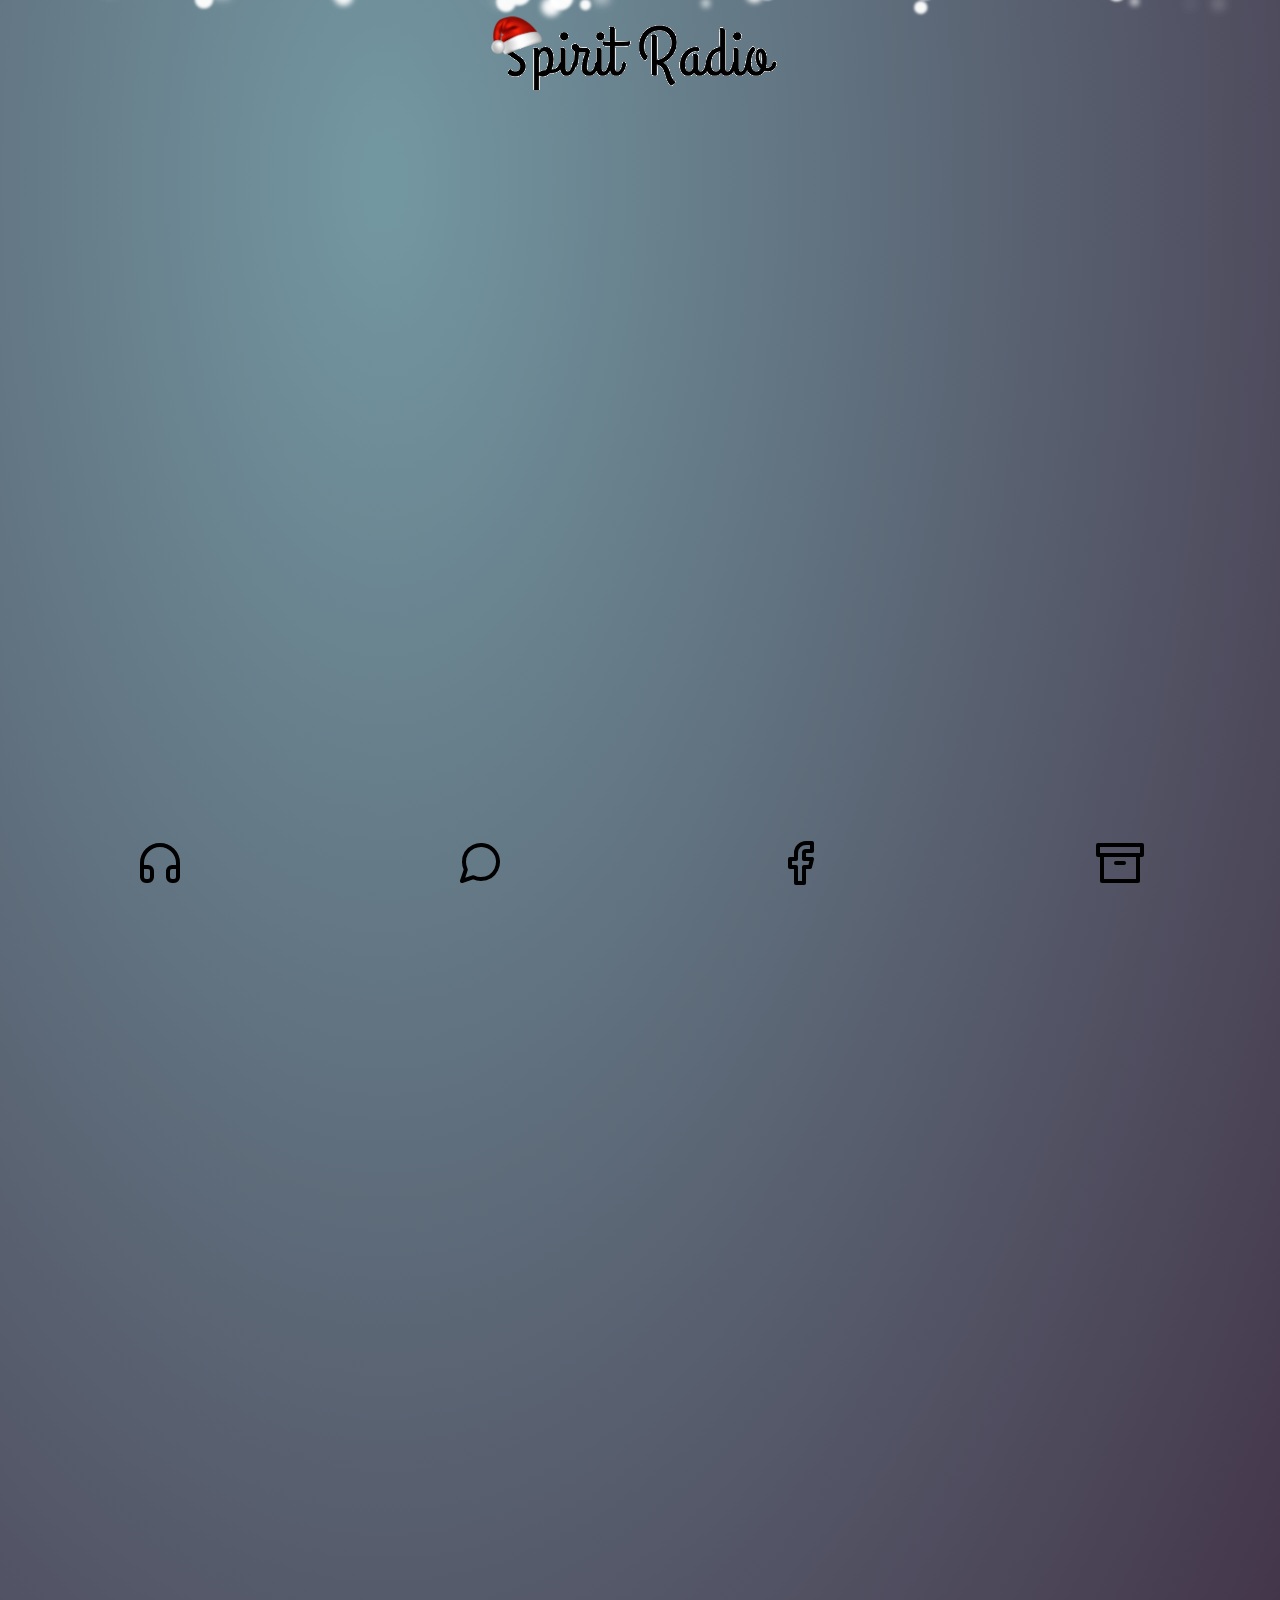
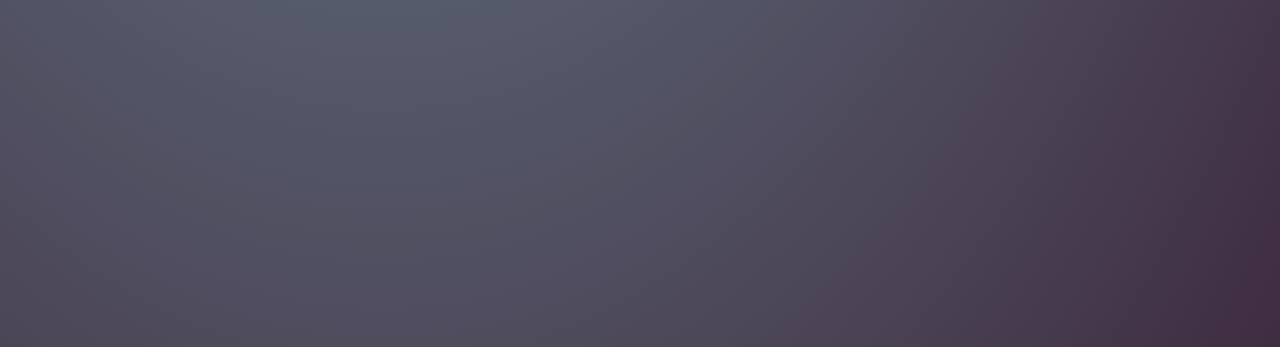
==== commit 869529ef: "Add latest show" ====
--- a/shows.html
+++ b/shows.html
@@ -3,7 +3,7 @@
 <head>
     <meta charset="UTF-8">
     <meta name="viewport" content="width=device-width, initial-scale=1.0">
-    <link rel="stylesheet" href="./stylesheets/style.css?v=6">
+    <link rel="stylesheet" href="./stylesheets/style.css?v=7">
     <title>Spirit Radio</title>
 </head>
 <body>
@@ -29,6 +29,7 @@
 		    <iframe width="100%" height="120" src="https://player-widget.mixcloud.com/widget/iframe/?hide_cover=1&light=1&feed=%2Fspiritradiogr%2F%25CE%25B5%25CE%25BB%25CE%25BB%25CE%25B7%25CE%25BD%25CE%25B9%25CE%25BA%25CE%25AC-%25CE%25BD%25CF%2584%25CE%25BF%25CF%2585%25CE%25AD%25CF%2584%25CE%25B1-16-11-2024%2F" frameborder="0" ></iframe>
             <iframe width="100%" height="120" src="https://player-widget.mixcloud.com/widget/iframe/?hide_cover=1&light=1&feed=%2Fspiritradiogr%2F%25CE%25B1%25CF%2586%25CE%25B9%25CE%25AD%25CF%2581%25CF%2589%25CE%25BC%25CE%25B1-80s-27-11-2024%2F" frameborder="0" ></iframe>
             <iframe width="100%" height="120" src="https://player-widget.mixcloud.com/widget/iframe/?hide_cover=1&light=1&feed=%2Fspiritradiogr%2F%25CF%2587%25CE%25B1%25CE%25BB%25CE%25B1%25CF%2581%25CF%258C-%25CF%2580%25CE%25BF%25CF%2584%25CE%25AC%25CE%25BA%25CE%25B9-01-12-2024%2F" frameborder="0" ></iframe>
+            <iframe width="100%" height="120" src="https://player-widget.mixcloud.com/widget/iframe/?hide_cover=1&feed=%2Fspiritradiogr%2Fdouble-dot-19-12-2024%2F" frameborder="0" ></iframe>
         </div>
         
         
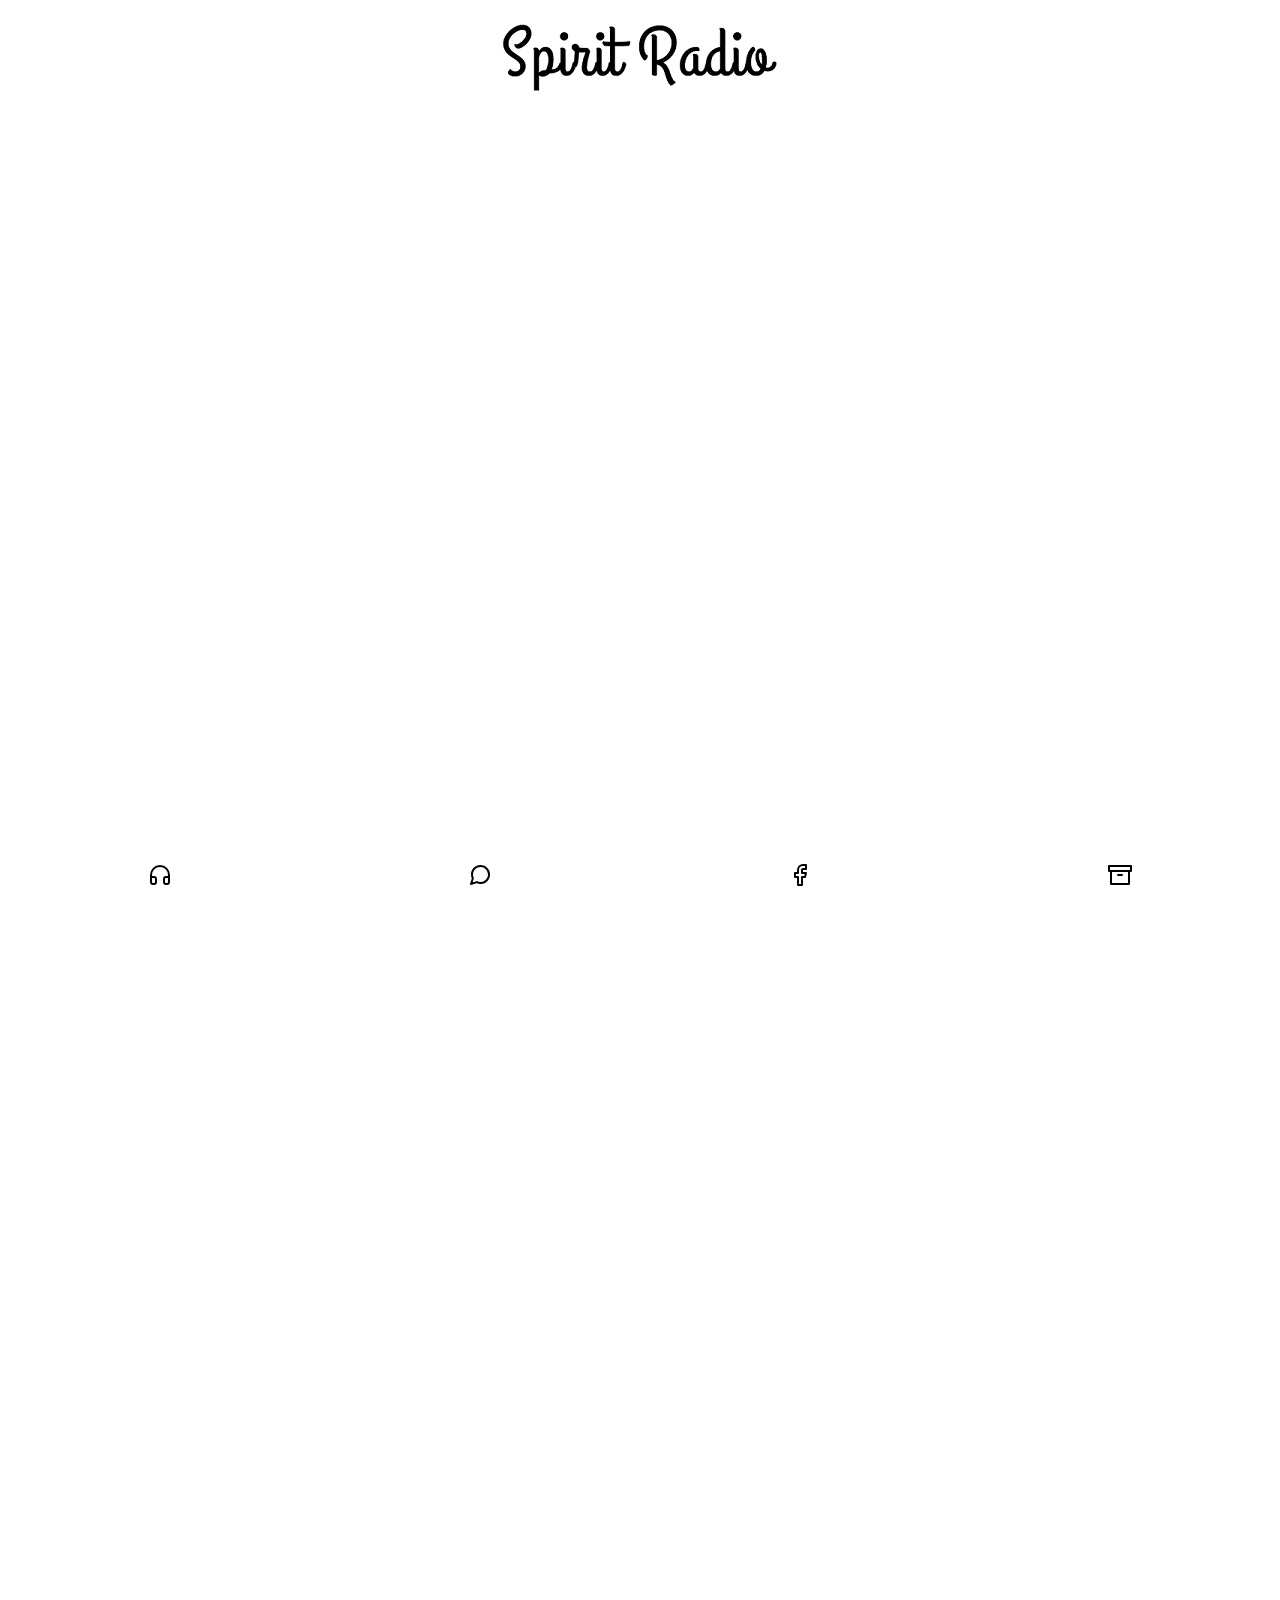
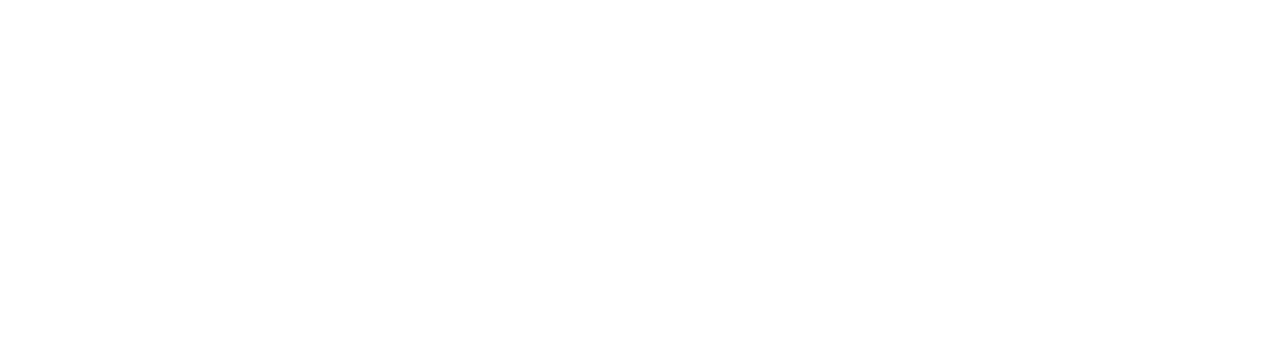
==== commit 50e1020a: "Remove xmas decorations" ====
--- a/shows.html
+++ b/shows.html
@@ -7,14 +7,8 @@
     <title>Spirit Radio</title>
 </head>
 <body>
-    <div class="snow layer1 a"></div>
-     <div class="snow layer1"></div> 
-     <div class="snow layer2 a"></div>
-     <div class="snow layer2"></div>
-     <div class="snow layer3 a"></div>
-     <div class="snow layer3"></div>
     <div class="header">
-        <img src="./images/logo_transparent_hat.png" alt="Spirit Radio logo">
+        <img src="./images/logo.png" alt="Spirit Radio logo">
     </div>
     <div class="container-shows">
         <div class="headerspace" id="headerspace"></div>
@@ -29,7 +23,7 @@
 		    <iframe width="100%" height="120" src="https://player-widget.mixcloud.com/widget/iframe/?hide_cover=1&light=1&feed=%2Fspiritradiogr%2F%25CE%25B5%25CE%25BB%25CE%25BB%25CE%25B7%25CE%25BD%25CE%25B9%25CE%25BA%25CE%25AC-%25CE%25BD%25CF%2584%25CE%25BF%25CF%2585%25CE%25AD%25CF%2584%25CE%25B1-16-11-2024%2F" frameborder="0" ></iframe>
             <iframe width="100%" height="120" src="https://player-widget.mixcloud.com/widget/iframe/?hide_cover=1&light=1&feed=%2Fspiritradiogr%2F%25CE%25B1%25CF%2586%25CE%25B9%25CE%25AD%25CF%2581%25CF%2589%25CE%25BC%25CE%25B1-80s-27-11-2024%2F" frameborder="0" ></iframe>
             <iframe width="100%" height="120" src="https://player-widget.mixcloud.com/widget/iframe/?hide_cover=1&light=1&feed=%2Fspiritradiogr%2F%25CF%2587%25CE%25B1%25CE%25BB%25CE%25B1%25CF%2581%25CF%258C-%25CF%2580%25CE%25BF%25CF%2584%25CE%25AC%25CE%25BA%25CE%25B9-01-12-2024%2F" frameborder="0" ></iframe>
-            <iframe width="100%" height="120" src="https://player-widget.mixcloud.com/widget/iframe/?hide_cover=1&feed=%2Fspiritradiogr%2Fdouble-dot-19-12-2024%2F" frameborder="0" ></iframe>
+	    <iframe width="100%" height="120" src="https://player-widget.mixcloud.com/widget/iframe/?hide_cover=1&light=1&feed=%2Fspiritradiogr%2Fanti-blue-monday-12-01-2025%2F" frameborder="0" ></iframe>
         </div>
         
         
--- a/stylesheets/style.css
+++ b/stylesheets/style.css
@@ -10,64 +10,8 @@
 body {
     font-size: 14px;
     font-family: Arial, Helvetica, sans-serif;
-    
-    /*snow*/
-    background: radial-gradient(farthest-corner at 30vw 20vh,#7397a1 1%,#3f2c41 100%); 
-}
-
-/*snow start*/
-.snow {
-  border-radius: 50%;
-  opacity: 0.8;
-  position: absolute;
-  top: -100vh;
-  animation-name: fall;
-  animation-timing-function: linear;
-  animation-iteration-count: infinite;
-}
-
-.layer1 {
-  width: 1.5rem;
-  height: 1.5rem;
-  filter: blur(1.5px);
-  box-shadow: 92.3vw 65.5vh 0 -0.18rem#fff,14.9vw 0.6vh 0 -0.38rem#fff,92.5vw 79.6vh 0 -0.3rem#fff,73.7vw 73.6vh 0 -0.21rem#fff,86.1vw 7.3vh 0 -0.33rem#fff,22.7vw 25.4vh 0 -0.19rem#fff,14.9vw 42.3vh 0 -0.09rem#fff,80.6vw 60.7vh 0 -0.35rem#fff,76.1vw 81.6vh 0 -0.42rem#fff,32.6vw 38.4vh 0 -0.4rem#fff,95.4vw 13.2vh 0 -0.38rem#fff,67.1vw 85vh 0 -0.16rem#fff,67vw 68.2vh 0 -0.47rem#fff,64.2vw 20.5vh 0 -0.04rem#fff,15vw 30vh 0 -0.36rem#fff,45.2vw 39.3vh 0 -0.08rem#fff,90.4vw 95.3vh 0 -0.19rem#fff,40.7vw 90.9vh 0 -0.06rem#fff,81vw 18.7vh 0 -0.4rem#fff,96.6vw 79.5vh 0 -0.14rem#fff,44.4vw 36.4vh 0 -0.26rem#fff,90.2vw 91.7vh 0 -0.28rem#fff,3.8vw 26vh 0 -0.3rem#fff,4.1vw 58.3vh 0 -0.05rem#fff,42.2vw 67.8vh 0 -0.34rem#fff,49.4vw 89.1vh 0 -0.39rem#fff,90.4vw 14.5vh 0 -0.3rem#fff,51.2vw 32.5vh 0 -0.04rem#fff,76.6vw 61vh 0 -0.43rem#fff,10.9vw 90.3vh 0 -0.35rem#fff,35.7vw 23.1vh 0 -0.26rem#fff,13.6vw 46.6vh 0 -0.2rem#fff,92.1vw 55.8vh 0 -0.28rem#fff,43.2vw 56.5vh 0 -0.2rem#fff,11.7vw 55.2vh 0 -0.5rem#fff,32.3vw 27.7vh 0 -0.2rem#fff,63vw 75.1vh 0 -0.08rem#fff,30.4vw 47.2vh 0 -0.42rem#fff,63.6vw 83.3vh 0 -0.32rem#fff,55.5vw 39.9vh 0 -0.08rem#fff,14.1vw 38.5vh 0 -0.42rem#fff,27.7vw 92.8vh 0 -0.49rem#fff,51.8vw 89.8vh 0 -0.17rem#fff,56.1vw 36.5vh 0 -0.21rem#fff,95.6vw 9.1vh 0 -0.1rem#fff,85.7vw 17.3vh 0 -0.48rem#fff,97.2vw 60.9vh 0 -0.38rem#fff,71.9vw 15.9vh 0 -0.43rem#fff,10.6vw 84.7vh 0 -0.16rem#fff,20.2vw 8vh 0 -0.09rem#fff,82.1vw 51.1vh 0 -0.36rem#fff,44.8vw 99.2vh 0 -0.44rem#fff,12.6vw 63.9vh 0 -0.31rem#fff,87.1vw 78.7vh 0 -0.47rem#fff,86.1vw 68.3vh 0 -0.34rem#fff,71.3vw 97.5vh 0 -0.12rem#fff,87vw 18.1vh 0 -0.34rem#fff,76.9vw 41.6vh 0 -0.02rem#fff,62.8vw 3.2vh 0 -0.02rem#fff,83.8vw 26.6vh 0 -0.3rem#fff,54.4vw 97.4vh 0 -0.42rem#fff,26.6vw 23.9vh 0 -0.18rem#fff,2.5vw 69.5vh 0 -0.42rem#fff,25.8vw 91.9vh 0 -0.32rem#fff,47.4vw 6vh 0 -0.25rem#fff,4vw 42.5vh 0 -0.26rem#fff,85.1vw 66.3vh 0 -0.31rem#fff,42.9vw 98.5vh 0 -0.07rem#fff,61.9vw 30.2vh 0 -0.18rem#fff,71.6vw 44.1vh 0 -0.4rem#fff,66.3vw 41.6vh 0 -0.19rem#fff,52.5vw 88.9vh 0 -0.11rem#fff,96.2vw 65.2vh 0 -0.11rem#fff,81.9vw 10.8vh 0 -0.43rem#fff,86.1vw 18vh 0 -0.2rem#fff,80.1vw 96.1vh 0 -0.21rem#fff,31vw 25.6vh 0 -0.01rem#fff,99.6vw 84.8vh 0 -0.44rem#fff,67vw 65.1vh 0 -0.46rem#fff,33.2vw 62.5vh 0 -0.16rem#fff,54.5vw 34.9vh 0 -0.03rem#fff,39.9vw 36.3vh 0 -0.27rem#fff,77.7vw 32vh 0 -0.42rem#fff,59.7vw 80.3vh 0 -0.4rem#fff,56.7vw 34.6vh 0 -0.24rem#fff,38.6vw 98.9vh 0 -0.17rem#fff,48.1vw 73.6vh 0 -0.29rem#fff,39.9vw 89.6vh 0 -0.37rem#fff,84.2vw 5.2vh 0 -0.05rem#fff,23.5vw 92.4vh 0 -0.12rem#fff,21.8vw 56vh 0 -0.09rem#fff,62.6vw 40.8vh 0 -0.43rem#fff,16.9vw 56.6vh 0 -0.01rem#fff,63.9vw 80.9vh 0 -0.18rem#fff,34.6vw 89.2vh 0 -0.17rem#fff,83.5vw 14.2vh 0 -0.33rem#fff,96.8vw 59vh 0 -0.33rem#fff,58vw 28.6vh 0 -0.41rem#fff,64.4vw 68.5vh 0 -0.27rem#fff,6.2vw 71.3vh 0 -0.24rem#fff,71.3vw 70.1vh 0 -0.24rem#fff,53.6vw 38.2vh 0 -0.01rem#fff,95.6vw 58.4vh 0 -0.41rem#fff,48.1vw 30.6vh 0 -0.21rem#fff,66vw 91vh 0 -0.42rem#fff,35.2vw 50.1vh 0 -0.07rem#fff,11.4vw 65.4vh 0 -0.38rem#fff,18.2vw 59vh 0 -0.05rem#fff,50.8vw 76.2vh 0 -0.37rem#fff,71vw 99.5vh 0 -0.37rem#fff,86.5vw 12.5vh 0 -0.3rem#fff,26.9vw 4.9vh 0 -0.27rem#fff,15.5vw 51.7vh 0 -0.05rem#fff,96vw 94.2vh 0 -0.25rem#fff,80.7vw 41.8vh 0 -0.02rem#fff,29.5vw 83vh 0 -0.18rem#fff,86.2vw 14.3vh 0 -0.38rem#fff,81.5vw 51.4vh 0 -0.2rem#fff,47.7vw 43.2vh 0 -0.01rem#fff,68.8vw 23vh 0 -0.03rem#fff,10.5vw 94.5vh 0 -0.45rem#fff,59.6vw 33.1vh 0 -0.38rem#fff,13vw 15.7vh 0 -0.26rem#fff,75vw 38.9vh 0 -0.14rem#fff,53.2vw 6.5vh 0 -0.36rem#fff,95.5vw 89.6vh 0 -0.07rem#fff,69.3vw 34.5vh 0 -0.27rem#fff,12.8vw 49.1vh 0 -0.23rem#fff,94.9vw 18.3vh 0 -0.23rem#fff,56vw 57.9vh 0 -0.39rem#fff,41.1vw 39.8vh 0 -0.27rem#fff,81.1vw 42.4vh 0 -0.19rem#fff,72vw 53.5vh 0 -0.45rem#fff,28.2vw 30.8vh 0 -0.05rem#fff,84.4vw 14.3vh 0 -0.35rem#fff,43.2vw 58.3vh 0 -0.24rem#fff,23.8vw 18.2vh 0 -0.09rem#fff,45.3vw 51.2vh 0 -0.23rem#fff,92vw 8.3vh 0 -0.09rem#fff,0.2vw 41.6vh 0 -0.22rem#fff,98.6vw 90.5vh 0 -0.34rem#fff,45.7vw 10.7vh 0 -0.06rem#fff,62.5vw 64.9vh 0 -0.03rem#fff,66.6vw 71.6vh 0 -0.33rem#fff,99.3vw 62.9vh 0 -0.01rem#fff,60.2vw 97.8vh 0 -0.44rem#fff,96.5vw 81.3vh 0 -0.42rem#fff,22vw 59.2vh 0 -0.13rem#fff,87vw 24.8vh 0 -0.06rem#fff,53.1vw 53.5vh 0 -0.47rem#fff,83.7vw 82.6vh 0 -0.09rem#fff,44.9vw 21.2vh 0 -0.36rem#fff,65.1vw 90.8vh 0 -0.12rem#fff,67vw 28.2vh 0 -0.33rem#fff,87vw 31.9vh 0 -0.3rem#fff,46.5vw 33.1vh 0 -0.43rem#fff,66.2vw 88vh 0 -0.22rem#fff,18vw 36.3vh 0 -0.15rem#fff,26.7vw 89.2vh 0 -0.46rem#fff,59.9vw 11.8vh 0 -0.07rem#fff,97.1vw 95vh 0 -0.06rem#fff,58.5vw 37.6vh 0 -0.32rem#fff,81.4vw 33.8vh 0 -0.36rem#fff,90.1vw 29.3vh 0 -0.42rem#fff,85.7vw 87vh 0 -0.08rem#fff,36.4vw 77.1vh 0 -0.26rem#fff,30.9vw 82.1vh 0 -0.15rem#fff,33.3vw 31.4vh 0 -0.24rem#fff,6.3vw 51.8vh 0 -0.42rem#fff,39.3vw 97.3vh 0 -0.5rem#fff,23.5vw 89.9vh 0 -0.05rem#fff,32.3vw 13.3vh 0 -0.21rem#fff,99.5vw 92.5vh 0 -0.07rem#fff,43.7vw 86.3vh 0 -0.11rem#fff,59.2vw 10.3vh 0 -0.28rem#fff,65.3vw 4.2vh 0 -0.16rem#fff,9vw 92.8vh 0 -0.35rem#fff,44.7vw 37.3vh 0 -0.2rem#fff,73.4vw 34.2vh 0 -0.36rem#fff,55.6vw 6.8vh 0 -0.08rem#fff,74.4vw 94.8vh 0 -0.32rem#fff,49.6vw 60.1vh 0 -0.46rem#fff,81.7vw 50.3vh 0 -0.23rem#fff,15vw 98.6vh 0 -0.21rem#fff,73.6vw 73.3vh 0 -0.45rem#fff,77.6vw 58.5vh 0 -0.26rem#fff,8.2vw 35.1vh 0 -0.14rem#fff,86.1vw 45.5vh 0 -0.14rem#fff,19vw 89.8vh 0 -0.33rem#fff,18.6vw 58.8vh 0 -0.26rem#fff,71.5vw 9.9vh 0 -0.02rem#fff,45vw 23.2vh 0 -0.41rem#fff,49.3vw 49.5vh 0 -0.16rem#fff,73vw 71.4vh 0 -0.31rem#fff,51.9vw 68.6vh 0 -0.25rem#fff,31.2vw 14.6vh 0 -0.2rem#fff,13.1vw 48.5vh 0 -0.02rem#fff,83.1vw 73.7vh 0 -0.17rem#fff,46.2vw 74.8vh 0 -0.46rem#fff,33.5vw 30.7vh 0 -0.18rem#fff,59vw 97.7vh 0 -0.23rem#fff,19.8vw 97.2vh 0 -0.2rem#fff,35.2vw 24vh 0 -0.03rem#fff,13.4vw 4.2vh 0 -0.31rem#fff,29.5vw 91vh 0 -0.12rem#fff,43.2vw 78.4vh 0 -0.16rem#fff,60vw 84.3vh 0 -0.47rem#fff,99.2vw 41.1vh 0 -0.46rem#fff,26vw 17vh 0 -0.23rem#fff,90vw 60.6vh 0 -0.48rem#fff,61.9vw 29.1vh 0 -0.32rem#fff,98.8vw 5.4vh 0 -0.5rem#fff,88.8vw 3.8vh 0 -0.42rem#fff,92.6vw 18.6vh 0 -0.46rem#fff,94.6vw 76.7vh 0 -0.34rem#fff,49.6vw 33.1vh 0 -0.05rem#fff,55.9vw 83.4vh 0 -0.26rem#fff,34.6vw 28.9vh 0 -0.04rem#fff,43.9vw 54.6vh 0 -0.3rem#fff,56.7vw 43.4vh 0 -0.06rem#fff,57.1vw 14.6vh 0 -0.38rem#fff,76.3vw 15.1vh 0 -0.31rem#fff,9.8vw 74.5vh 0 -0.26rem#fff,75.3vw 38.7vh 0 -0.29rem#fff,64.4vw 53.6vh 0 -0.13rem#fff,39.6vw 97.9vh 0 -0.01rem#fff,15.4vw 0.3vh 0 -0.15rem#fff,33.2vw 7.3vh 0 -0.11rem#fff,25.3vw 55.1vh 0 -0.17rem#fff,84.7vw 90.7vh 0 -0.31rem#fff,63.3vw 81vh 0 -0.26rem#fff,15.8vw 58.9vh 0 -0.45rem#fff,93.2vw 56.5vh 0 -0.03rem#fff,93.2vw 54vh 0 -0.41rem#fff,7.3vw 45.2vh 0 -0.33rem#fff,87.9vw 11vh 0 -0.09rem#fff,6vw 9.4vh 0 -0.16rem#fff,8.1vw 63.1vh 0 -0.32rem#fff,13.3vw 67.7vh 0 -0.01rem#fff,51.3vw 9.1vh 0 -0.16rem#fff,47.5vw 16vh 0 -0.23rem#fff,87.3vw 2.2vh 0 -0.22rem#fff,5vw 90.8vh 0 -0.44rem#fff,45.6vw 51.3vh 0 -0.22rem#fff,65.8vw 0.3vh 0 -0.19rem#fff,1.9vw 41.9vh 0 -0.32rem#fff,82.9vw 42.7vh 0 -0.13rem#fff,94.9vw 80.1vh 0 -0.09rem#fff,18vw 24.9vh 0 -0.29rem#fff,97.5vw 20.6vh 0 -0.39rem#fff,36.3vw 81.2vh 0 -0.39rem#fff,99.3vw 19.6vh 0 -0.29rem#fff,70.3vw 67.3vh 0 -0.11rem#fff,14vw 79.8vh 0 -0.04rem#fff,23.2vw 81.4vh 0 -0.25rem#fff,3.5vw 28.1vh 0 -0.46rem#fff,99.4vw 61.2vh 0 -0.32rem#fff,85.9vw 34.1vh 0 -0.14rem#fff,72.3vw 2.7vh 0 -0.2rem#fff,86.6vw 6.4vh 0 -0.23rem#fff,17.3vw 54.7vh 0 -0.27rem#fff,86.3vw 97.8vh 0 -0.21rem#fff,55.3vw 56.8vh 0 -0.14rem#fff,97.3vw 86.5vh 0 -0.06rem#fff,75.2vw 14.8vh 0 -0.19rem#fff,44.1vw 68vh 0 -0.11rem#fff,25.1vw 4vh 0 -0.07rem#fff,95.6vw 9.2vh 0 -0.35rem#fff,88.1vw 32.6vh 0 -0.38rem#fff,49.1vw 50.7vh 0 -0.05rem#fff,71.3vw 69.3vh 0 -0.25rem#fff,52.5vw 60.3vh 0 -0.48rem#fff,46.4vw 58.8vh 0 -0.35rem#fff,0.3vw 30.4vh 0 -0.06rem#fff,68.7vw 21.7vh 0 -0.03rem#fff,18.7vw 11.6vh 0 -0.02rem#fff,42.4vw 83.8vh 0 -0.14rem#fff,10.3vw 19vh 0 -0.44rem#fff,98.2vw 66vh 0 -0.31rem#fff,58.8vw 92.7vh 0 -0.25rem#fff,2.9vw 42.9vh 0 -0.36rem#fff,52vw 44.4vh 0 -0.24rem#fff,98.3vw 77.4vh 0 -0.33rem#fff,9.8vw 95.2vh 0 -0.31rem#fff,88.8vw 58vh 0 -0.2rem#fff,9vw 32vh 0 -0.26rem#fff,3.1vw 30.7vh 0 -0.08rem#fff,10.2vw 77.3vh 0 -0.35rem#fff,65.6vw 46.8vh 0 -0.38rem#fff,48.5vw 91.9vh 0 -0.23rem#fff,99.6vw 74.3vh 0 -0.3rem#fff,7.7vw 38.8vh 0 -0.37rem#fff,0.5vw 52.8vh 0 -0.47rem#fff,10.7vw 3.8vh 0 -0.35rem#fff,11.5vw 8.3vh 0 -0.39rem#fff,49.5vw 44.9vh 0 -0.23rem#fff,32.2vw 7.1vh 0 -0.38rem#fff,9.7vw 56.1vh 0 -0.31rem#fff,77.6vw 31.4vh 0 -0.47rem#fff,5.7vw 57.6vh 0 -0.17rem#fff;
-  animation-duration: 6s;
-}
-
-.layer1.a {
-  animation-delay: -3s;
-}
-
-.layer2 {
-  width: 1.2rem;
-  height: 1.2rem;
-  filter: blur(3px);
-  box-shadow: 43.6vw 98.6vh 0 -0.33rem#fff,29.3vw 13.5vh 0 -0.47rem#fff,72.9vw 55.4vh 0 -0.04rem#fff,88.9vw 61.5vh 0 -0.45rem#fff,22.6vw 52.8vh 0 -0.24rem#fff,41.8vw 57.5vh 0 -0.19rem#fff,1.5vw 71vh 0 -0.48rem#fff,56.2vw 69vh 0 -0.38rem#fff,13.5vw 21.7vh 0 -0.46rem#fff,68.4vw 66.3vh 0 -0.01rem#fff,49.1vw 88.8vh 0 -0.47rem#fff,99.1vw 5.8vh 0 -0.26rem#fff,24.5vw 54.4vh 0 -0.24rem#fff,62.1vw 8.3vh 0 -0.49rem#fff,68vw 44vh 0 -0.21rem#fff,58.9vw 25.7vh 0 -0.46rem#fff,88.1vw 16.1vh 0 -0.44rem#fff,98.1vw 70.4vh 0 -0.23rem#fff,63.5vw 19.1vh 0 -0.23rem#fff,19.6vw 13.5vh 0 -0.36rem#fff,79.7vw 76.9vh 0 -0.03rem#fff,53.5vw 49.3vh 0 -0.37rem#fff,92.9vw 18.6vh 0 -0.13rem#fff,24.4vw 93.4vh 0 -0.39rem#fff,1.1vw 38.6vh 0 -0.06rem#fff,80vw 40.5vh 0 -0.19rem#fff,87.3vw 53.5vh 0 -0.35rem#fff,4.3vw 87.9vh 0 -0.29rem#fff,73.5vw 82vh 0 -0.28rem#fff,70.6vw 44.8vh 0 -0.41rem#fff,91.8vw 93vh 0 -0.27rem#fff,53.9vw 78.2vh 0 -0.07rem#fff,59.8vw 8.7vh 0 -0.29rem#fff,43.5vw 8.4vh 0 -0.34rem#fff,88.2vw 37.6vh 0 -0.39rem#fff,65vw 97.6vh 0 -0.47rem#fff,52.4vw 81.6vh 0 -0.14rem#fff,33vw 12vh 0 -0.1rem#fff,35.2vw 27.7vh 0 -0.23rem#fff,45.5vw 67.2vh 0 -0.24rem#fff,41.5vw 10vh 0 -0.17rem#fff,52.5vw 89.3vh 0 -0.32rem#fff,65.3vw 21.6vh 0 -0.08rem#fff,87.9vw 99.1vh 0 -0.41rem#fff,10.8vw 61.5vh 0 -0.35rem#fff,94.9vw 50.8vh 0 -0.05rem#fff,77.1vw 50.4vh 0 -0.01rem#fff,73.9vw 76vh 0 -0.05rem#fff,77.8vw 82.6vh 0 -0.34rem#fff,80.3vw 1.3vh 0 -0.32rem#fff,61.3vw 79.1vh 0 -0.4rem#fff,56.5vw 44.1vh 0 -0.49rem#fff,84.3vw 13.5vh 0 -0.36rem#fff,65.6vw 47.7vh 0 -0.42rem#fff,50.4vw 48.9vh 0 -0.23rem#fff,2.3vw 78.5vh 0 -0.14rem#fff,74.5vw 44.1vh 0 -0.25rem#fff,75.8vw 23.4vh 0 -0.07rem#fff,81.1vw 50.5vh 0 -0.1rem#fff,55.5vw 17.7vh 0 -0.31rem#fff,54.4vw 99.3vh 0 -0.41rem#fff,22.2vw 97.7vh 0 -0.3rem#fff,14.7vw 67.2vh 0 -0.06rem#fff,17.3vw 7vh 0 -0.04rem#fff,27.5vw 31.5vh 0 -0.15rem#fff,29.1vw 40.3vh 0 -0.41rem#fff,21.1vw 72.2vh 0 -0.08rem#fff,90.9vw 82.2vh 0 -0.21rem#fff,70.6vw 91.5vh 0 -0.24rem#fff,46.1vw 82.3vh 0 -0.35rem#fff,93.8vw 10.8vh 0 -0.38rem#fff,41.4vw 5.5vh 0 -0.16rem#fff,5.1vw 91.5vh 0 -0.38rem#fff,3.6vw 25.5vh 0 -0.18rem#fff,96.6vw 61.4vh 0 -0.39rem#fff,37.7vw 55.3vh 0 -0.3rem#fff,62vw 11.9vh 0 -0.24rem#fff,0.7vw 27.2vh 0 -0.43rem#fff,65.4vw 37.1vh 0 -0.43rem#fff,59.6vw 22.4vh 0 -0.47rem#fff,45.5vw 41.4vh 0 -0.33rem#fff,93.8vw 46.4vh 0 -0.33rem#fff,16.5vw 83.5vh 0 -0.07rem#fff,74.7vw 77.2vh 0 -0.3rem#fff,97.7vw 33.2vh 0 -0.16rem#fff,22.5vw 85.3vh 0 -0.13rem#fff,47.1vw 31.2vh 0 -0.25rem#fff,31.9vw 5.6vh 0 -0.37rem#fff,65.4vw 96.6vh 0 -0.28rem#fff,42.3vw 99.7vh 0 -0.06rem#fff,30.9vw 82.9vh 0 -0.24rem#fff,45.6vw 45.2vh 0 -0.47rem#fff,86.7vw 55.1vh 0 -0.05rem#fff,62.1vw 95.7vh 0 -0.44rem#fff,55.1vw 39.6vh 0 -0.36rem#fff,35.2vw 31.7vh 0 -0.13rem#fff,75.4vw 74.8vh 0 -0.06rem#fff,75.5vw 78.2vh 0 -0.04rem#fff,34.5vw 64.9vh 0 -0.24rem#fff,54.4vw 78.3vh 0 -0.06rem#fff,25.1vw 35.6vh 0 -0.04rem#fff,26.7vw 13.2vh 0 -0.2rem#fff,41.1vw 42.9vh 0 -0.05rem#fff,37.6vw 25.4vh 0 -0.14rem#fff,74.6vw 60.1vh 0 -0.26rem#fff,14.7vw 72.4vh 0 -0.2rem#fff,48vw 59.7vh 0 -0.22rem#fff,26.7vw 66.5vh 0 -0.11rem#fff,50.2vw 65vh 0 -0.28rem#fff,94.2vw 88.4vh 0 -0.49rem#fff,54.8vw 96.1vh 0 -0.41rem#fff,69vw 74.2vh 0 -0.27rem#fff,30.6vw 68.3vh 0 -0.19rem#fff,86vw 50.9vh 0 -0.17rem#fff,72.9vw 77.2vh 0 -0.03rem#fff,40.3vw 60.6vh 0 -0.05rem#fff,23.2vw 86.6vh 0 -0.13rem#fff,57.2vw 63.3vh 0 -0.19rem#fff,42vw 68vh 0 -0.1rem#fff,85.9vw 37.9vh 0 -0.24rem#fff,14vw 11.5vh 0 -0.01rem#fff,79.7vw 93.2vh 0 -0.45rem#fff,74.2vw 44.1vh 0 -0.11rem#fff,22.4vw 82.3vh 0 -0.08rem#fff,72vw 89.4vh 0 -0.06rem#fff,82.6vw 70.3vh 0 -0.1rem#fff,15.6vw 22.9vh 0 -0.37rem#fff,49.2vw 2.9vh 0 -0.32rem#fff,1.7vw 6.2vh 0 -0.23rem#fff,30vw 11.4vh 0 -0.39rem#fff,37.9vw 85.1vh 0 -0.03rem#fff,16.6vw 2.5vh 0 -0.34rem#fff,17.8vw 60.3vh 0 -0.18rem#fff,7vw 81.7vh 0 -0.5rem#fff,95.8vw 57.6vh 0 -0.11rem#fff,22.2vw 12.8vh 0 -0.28rem#fff,83.6vw 16.8vh 0 -0.48rem#fff,9.2vw 40.5vh 0 -0.25rem#fff,24.1vw 8vh 0 -0.22rem#fff,60.8vw 1.9vh 0 -0.01rem#fff,47.3vw 74.5vh 0 -0.04rem#fff,74.4vw 35.6vh 0 -0.33rem#fff,59.9vw 93.7vh 0 -0.22rem#fff,77.7vw 62.6vh 0 -0.41rem#fff,55.5vw 76.8vh 0 -0.42rem#fff,83.6vw 20.3vh 0 -0.17rem#fff,73.4vw 65.2vh 0 -0.18rem#fff,80.3vw 69.9vh 0 -0.27rem#fff,93.3vw 74.7vh 0 -0.36rem#fff,24.7vw 89.7vh 0 -0.27rem#fff,86.4vw 55.4vh 0 -0.43rem#fff,58.6vw 42.8vh 0 -0.43rem#fff,20.8vw 45.4vh 0 -0.43rem#fff,30.9vw 7.6vh 0 -0.15rem#fff,9vw 74vh 0 -0.28rem#fff,39.5vw 4.1vh 0 -0.17rem#fff,89.4vw 79.4vh 0 -0.37rem#fff,1.5vw 78.6vh 0 -0.02rem#fff,89.9vw 9.4vh 0 -0.13rem#fff,15.9vw 22.7vh 0 -0.08rem#fff,48.7vw 83.3vh 0 -0.03rem#fff,14.9vw 34.5vh 0 -0.5rem#fff,49.3vw 59.2vh 0 -0.17rem#fff,9.3vw 17.1vh 0 -0.29rem#fff,62.5vw 71.2vh 0 -0.48rem#fff,59vw 58.8vh 0 -0.23rem#fff,13.3vw 83vh 0 -0.13rem#fff,2.6vw 55.3vh 0 -0.13rem#fff,78.1vw 85.2vh 0 -0.15rem#fff,95.8vw 44.7vh 0 -0.01rem#fff,2.3vw 64.2vh 0 -0.08rem#fff,9.4vw 67.4vh 0 -0.09rem#fff,28.7vw 76.5vh 0 -0.32rem#fff,46vw 46.6vh 0 -0.37rem#fff,25.9vw 95.3vh 0 -0.43rem#fff,79.3vw 86.6vh 0 -0.07rem#fff,34.2vw 93.8vh 0 -0.41rem#fff,87.7vw 9.8vh 0 -0.44rem#fff,16.7vw 13vh 0 -0.15rem#fff,24.1vw 60.8vh 0 -0.28rem#fff,44.2vw 24.7vh 0 -0.07rem#fff,3.2vw 65.5vh 0 -0.11rem#fff,74.5vw 16.7vh 0 -0.48rem#fff,54.6vw 79.2vh 0 -0.17rem#fff,82.1vw 2.3vh 0 -0.23rem#fff,84.6vw 66vh 0 -0.31rem#fff,58.3vw 78.4vh 0 -0.02rem#fff,26.7vw 96.8vh 0 -0.37rem#fff,19.1vw 64.8vh 0 -0.15rem#fff,14.5vw 73.6vh 0 -0.5rem#fff,5.3vw 63vh 0 -0.38rem#fff,3.5vw 58vh 0 -0.3rem#fff,33.1vw 83.8vh 0 -0.32rem#fff,1.4vw 15.6vh 0 -0.07rem#fff,30.6vw 52.3vh 0 -0.41rem#fff,25.9vw 97.9vh 0 -0.04rem#fff,9.8vw 97.6vh 0 -0.23rem#fff,74.3vw 93.9vh 0 -0.37rem#fff,22.1vw 66.9vh 0 -0.43rem#fff,71.1vw 21.9vh 0 -0.02rem#fff,50.2vw 64.5vh 0 -0.36rem#fff,26.1vw 98.5vh 0 -0.06rem#fff,29.4vw 11.2vh 0 -0.26rem#fff,70.2vw 61.5vh 0 -0.3rem#fff,24.1vw 93.2vh 0 -0.43rem#fff,85vw 67.6vh 0 -0.21rem#fff,67.5vw 23.3vh 0 -0.4rem#fff,63.1vw 92.6vh 0 -0.48rem#fff,57.5vw 82.8vh 0 -0.44rem#fff,90.8vw 64.7vh 0 -0.05rem#fff,49.6vw 62.4vh 0 -0.25rem#fff,87.1vw 62.3vh 0 -0.42rem#fff,76.1vw 63.7vh 0 -0.05rem#fff,62.9vw 14.8vh 0 -0.33rem#fff,91.9vw 68.6vh 0 -0.49rem#fff,27.9vw 27.5vh 0 -0.39rem#fff,26.2vw 88.6vh 0 -0.14rem#fff,40vw 0.6vh 0 -0.45rem#fff,79.7vw 34.4vh 0 -0.15rem#fff,27.7vw 6.6vh 0 -0.15rem#fff,33.6vw 43.3vh 0 -0.04rem#fff,43.3vw 87.2vh 0 -0.47rem#fff,47.4vw 27.9vh 0 -0.04rem#fff,73.4vw 86.2vh 0 -0.5rem#fff,56.5vw 87.2vh 0 -0.26rem#fff,32.5vw 4.4vh 0 -0.31rem#fff,37.1vw 87.3vh 0 -0.23rem#fff,62.9vw 62.6vh 0 -0.07rem#fff,27.5vw 78.6vh 0 -0.12rem#fff,41.9vw 81.9vh 0 -0.3rem#fff,92.4vw 73.6vh 0 -0.22rem#fff,42vw 82.3vh 0 -0.41rem#fff,28vw 40.5vh 0 -0.17rem#fff,80.6vw 77.9vh 0 -0.14rem#fff,85vw 94.8vh 0 -0.23rem#fff,45.3vw 63.3vh 0 -0.14rem#fff,58.2vw 98.3vh 0 -0.13rem#fff,38.2vw 35.1vh 0 -0.07rem#fff,35.7vw 37.2vh 0 -0.22rem#fff,56.4vw 26.7vh 0 -0.09rem#fff,98.4vw 0.2vh 0 -0.08rem#fff,3.2vw 43.7vh 0 -0.29rem#fff,8.1vw 96.3vh 0 -0.3rem#fff,74.7vw 71.6vh 0 -0.02rem#fff,70vw 17.9vh 0 -0.47rem#fff,25.9vw 60.9vh 0 -0.02rem#fff,6.2vw 89.3vh 0 -0.08rem#fff,58.3vw 49.3vh 0 -0.22rem#fff,79.9vw 28.9vh 0 -0.3rem#fff,74.8vw 10.5vh 0 -0.2rem#fff,49.4vw 40vh 0 -0.31rem#fff,18.8vw 62.3vh 0 -0.2rem#fff,11.2vw 11.1vh 0 -0.25rem#fff,53.5vw 90.7vh 0 -0.06rem#fff,73.1vw 92.8vh 0 -0.47rem#fff,88.4vw 29.3vh 0 -0.41rem#fff,22.9vw 72.7vh 0 -0.24rem#fff,34.7vw 25vh 0 -0.25rem#fff,67.3vw 15vh 0 -0.21rem#fff,91.4vw 46.5vh 0 -0.27rem#fff,13.7vw 86.6vh 0 -0.15rem#fff,3.3vw 61vh 0 -0.34rem#fff,94vw 32.5vh 0 -0.17rem#fff,40.6vw 11vh 0 -0.3rem#fff,76.2vw 73.1vh 0 -0.35rem#fff,14.9vw 3.4vh 0 -0.47rem#fff,70.1vw 21vh 0 -0.28rem#fff,33.4vw 95.7vh 0 -0.5rem#fff,60.6vw 93.6vh 0 -0.48rem#fff,81.3vw 9.6vh 0 -0.49rem#fff,52.6vw 10.5vh 0 -0.16rem#fff,16vw 44.7vh 0 -0.4rem#fff,5vw 22vh 0 -0.27rem#fff,57.9vw 90.6vh 0 -0.34rem#fff,95.8vw 41.6vh 0 -0.35rem#fff,35.1vw 34.6vh 0 -0.5rem#fff,75.5vw 31vh 0 -0.1rem#fff,76.2vw 53.1vh 0 -0.4rem#fff,26.2vw 15.4vh 0 -0.36rem#fff,10.2vw 26.8vh 0 -0.02rem#fff,83.7vw 14.2vh 0 -0.08rem#fff,5.3vw 17.1vh 0 -0.02rem#fff,98vw 66.4vh 0 -0.41rem#fff,57.4vw 48.8vh 0 -0.12rem#fff,2.6vw 27.6vh 0 -0.22rem#fff,46.8vw 86.3vh 0 -0.33rem#fff,41.7vw 13.2vh 0 -0.27rem#fff,70.6vw 0.3vh 0 -0.44rem#fff,27.4vw 39.8vh 0 -0.17rem#fff,20vw 9.2vh 0 -0.5rem#fff,1.7vw 35.5vh 0 -0.03rem#fff,10.4vw 94vh 0 -0.16rem#fff,53.6vw 43.7vh 0 -0.34rem#fff,60.8vw 66.5vh 0 -0.3rem#fff,50.7vw 34.6vh 0 -0.25rem#fff,21.2vw 41.9vh 0 -0.41rem#fff,11.8vw 46.1vh 0 -0.18rem#fff,24.3vw 2.4vh 0 -0.39rem#fff,88.4vw 42.5vh 0 -0.3rem#fff,43.5vw 84.4vh 0 -0.28rem#fff;
-  animation-duration: 8s;
-}
-
-.layer2.a {
-  animation-delay: -4s;
-}
-
-.layer3 {
-  width: 0.8rem;
-  height: 0.8rem;
-  filter: blur(6px);
-  box-shadow: 86.2vw 74.6vh 0 -0.31rem#fff,0.5vw 51.3vh 0 -0.03rem#fff,21.8vw 18.6vh 0 -0.28rem#fff,76.9vw 88.1vh 0 -0.02rem#fff,35.4vw 22.8vh 0 -0.08rem#fff,14.8vw 92.7vh 0 -0.09rem#fff,92.1vw 6.1vh 0 -0.33rem#fff,80.5vw 14vh 0 -0.16rem#fff,79.8vw 28.3vh 0 -0.29rem#fff,94.7vw 99.7vh 0 -0.25rem#fff,50.2vw 61.6vh 0 -0.25rem#fff,73.7vw 63.1vh 0 -0.44rem#fff,35.3vw 78.8vh 0 -0.5rem#fff,68.5vw 13.9vh 0 -0.02rem#fff,41.2vw 12.6vh 0 -0.19rem#fff,37.5vw 84.9vh 0 -0.21rem#fff,92.4vw 75.5vh 0 -0.36rem#fff,54.4vw 38.6vh 0 -0.19rem#fff,39.8vw 53.7vh 0 -0.46rem#fff,10.4vw 50.5vh 0 -0.39rem#fff,81.3vw 9vh 0 -0.43rem#fff,10.4vw 37.4vh 0 -0.18rem#fff,96.2vw 96.7vh 0 -0.2rem#fff,48.8vw 34.8vh 0 -0.13rem#fff,8vw 48.9vh 0 -0.09rem#fff,40.4vw 68.7vh 0 -0.2rem#fff,59.2vw 40.8vh 0 -0.41rem#fff,85.6vw 74.1vh 0 -0.48rem#fff,29.1vw 25.6vh 0 -0.31rem#fff,17vw 89.7vh 0 -0.26rem#fff,38.9vw 65.5vh 0 -0.07rem#fff,32.3vw 76.1vh 0 -0.03rem#fff,92.4vw 35.3vh 0 -0.13rem#fff,84.4vw 69.4vh 0 -0.07rem#fff,61.1vw 85.2vh 0 -0.25rem#fff,73.3vw 17.1vh 0 -0.32rem#fff,3.8vw 1.3vh 0 -0.01rem#fff,65.1vw 40.6vh 0 -0.27rem#fff,95.9vw 34.9vh 0 -0.22rem#fff,48.5vw 49.2vh 0 -0.22rem#fff,2.2vw 16.4vh 0 -0.01rem#fff,49.2vw 56.7vh 0 -0.09rem#fff,10.9vw 71.3vh 0 -0.17rem#fff,59.3vw 27.8vh 0 -0.13rem#fff,53.2vw 71.3vh 0 -0.14rem#fff,30.2vw 62.6vh 0 -0.24rem#fff,12.4vw 79.3vh 0 -0.44rem#fff,23.6vw 14.9vh 0 -0.29rem#fff,94.2vw 93.7vh 0 -0.41rem#fff,43.9vw 11.6vh 0 -0.05rem#fff,64.2vw 4.5vh 0 -0.19rem#fff,53.4vw 66.9vh 0 -0.17rem#fff,69.8vw 5vh 0 -0.5rem#fff,3.4vw 37.8vh 0 -0.15rem#fff,69.1vw 69.5vh 0 -0.17rem#fff,75.4vw 85.4vh 0 -0.43rem#fff,46.1vw 38.4vh 0 -0.2rem#fff,97.5vw 10.6vh 0 -0.34rem#fff,74.9vw 82.7vh 0 -0.18rem#fff,46.4vw 88.1vh 0 -0.47rem#fff,81.7vw 11.7vh 0 -0.27rem#fff,47.9vw 90.3vh 0 -0.36rem#fff,5.7vw 11.9vh 0 -0.26rem#fff,17vw 93.5vh 0 -0.49rem#fff,24vw 53.1vh 0 -0.34rem#fff,80.5vw 87.9vh 0 -0.44rem#fff,66.4vw 16.7vh 0 -0.29rem#fff,45.2vw 48.6vh 0 -0.14rem#fff,34.1vw 70.5vh 0 -0.4rem#fff,38.5vw 99.4vh 0 -0.23rem#fff,61.2vw 29.7vh 0 -0.48rem#fff,51.9vw 93.2vh 0 -0.07rem#fff,92.3vw 96.9vh 0 -0.3rem#fff,55.6vw 92.4vh 0 -0.17rem#fff,94.8vw 1.4vh 0 -0.42rem#fff,22.8vw 5.7vh 0 -0.11rem#fff,33.5vw 51.6vh 0 -0.24rem#fff,74.4vw 12.5vh 0 -0.38rem#fff,36.5vw 46.4vh 0 -0.08rem#fff,28.6vw 24.3vh 0 -0.13rem#fff,71.8vw 11.1vh 0 -0.41rem#fff,76.4vw 36.8vh 0 -0.45rem#fff,17.5vw 80.4vh 0 -0.41rem#fff,19.3vw 41.9vh 0 -0.01rem#fff,88.4vw 27vh 0 -0.2rem#fff,96.9vw 93.7vh 0 -0.09rem#fff,64.9vw 5.6vh 0 -0.37rem#fff,46.8vw 78.8vh 0 -0.32rem#fff,59.5vw 82.2vh 0 -0.04rem#fff,20.4vw 74.1vh 0 -0.46rem#fff,5.6vw 95.1vh 0 -0.24rem#fff,29.4vw 14.8vh 0 -0.02rem#fff,28.9vw 35.8vh 0 -0.32rem#fff,92.2vw 36.2vh 0 -0.39rem#fff,37.3vw 99.2vh 0 -0.36rem#fff,68.4vw 25vh 0 -0.45rem#fff,69.6vw 39.1vh 0 -0.27rem#fff,73.1vw 14.8vh 0 -0.08rem#fff,67.7vw 71.6vh 0 -0.07rem#fff,20.3vw 18.9vh 0 -0.24rem#fff,89.6vw 48.4vh 0 -0.1rem#fff,16.9vw 98.2vh 0 -0.04rem#fff,8.1vw 97.7vh 0 -0.05rem#fff,56vw 1.7vh 0 -0.14rem#fff,90.6vw 40.4vh 0 -0.28rem#fff,25.4vw 96.7vh 0 -0.12rem#fff,22.4vw 73.7vh 0 -0.48rem#fff,44.9vw 32.5vh 0 -0.1rem#fff,15vw 5.8vh 0 -0.27rem#fff,66.3vw 48.3vh 0 -0.01rem#fff,7.7vw 48vh 0 -0.06rem#fff,47.6vw 49.4vh 0 -0.26rem#fff,3.1vw 96.3vh 0 -0.49rem#fff,1.6vw 58.2vh 0 -0.33rem#fff,77.7vw 59.8vh 0 -0.26rem#fff,1.5vw 2.3vh 0 -0.13rem#fff,61.3vw 20.7vh 0 -0.2rem#fff,83.5vw 30.7vh 0 -0.25rem#fff,72.1vw 90vh 0 -0.46rem#fff,58.5vw 87vh 0 -0.01rem#fff,90.8vw 95.1vh 0 -0.43rem#fff,45.8vw 73.3vh 0 -0.34rem#fff,57.6vw 16.4vh 0 -0.34rem#fff,93.4vw 48.6vh 0 -0.23rem#fff,44.8vw 42.6vh 0 -0.5rem#fff,74.5vw 81.8vh 0 -0.42rem#fff,98.9vw 54.4vh 0 -0.22rem#fff,70vw 49.5vh 0 -0.27rem#fff,83.8vw 91.3vh 0 -0.45rem#fff,65.8vw 72.7vh 0 -0.35rem#fff,34.4vw 54.5vh 0 -0.49rem#fff,34.1vw 81vh 0 -0.08rem#fff,99.3vw 43.9vh 0 -0.32rem#fff,56.3vw 77.4vh 0 -0.04rem#fff,10.7vw 47.1vh 0 -0.05rem#fff,51.8vw 61.1vh 0 -0.37rem#fff,75.5vw 79.4vh 0 -0.34rem#fff,41.6vw 61vh 0 -0.22rem#fff,54.7vw 84.5vh 0 -0.1rem#fff,52.3vw 89.9vh 0 -0.17rem#fff,61.8vw 51.6vh 0 -0.5rem#fff,60.5vw 21.4vh 0 -0.35rem#fff,38.5vw 6.7vh 0 -0.38rem#fff,11.4vw 43.3vh 0 -0.37rem#fff,17.7vw 90.1vh 0 -0.1rem#fff,28.2vw 66vh 0 -0.26rem#fff,89.1vw 29.8vh 0 -0.41rem#fff,60.4vw 20.9vh 0 -0.23rem#fff,68.2vw 24.6vh 0 -0.35rem#fff,88.9vw 16.9vh 0 -0.36rem#fff,43.9vw 16.9vh 0 -0.37rem#fff,96.5vw 33.7vh 0 -0.01rem#fff,96.2vw 73.1vh 0 -0.19rem#fff,91.9vw 43.7vh 0 -0.48rem#fff,94.4vw 50.2vh 0 -0.49rem#fff,87.4vw 63.1vh 0 -0.44rem#fff,87.6vw 6.4vh 0 -0.43rem#fff,17.7vw 50.8vh 0 -0.41rem#fff,13.6vw 37.9vh 0 -0.32rem#fff,17.5vw 26.5vh 0 -0.37rem#fff,92.5vw 99.7vh 0 -0.32rem#fff,91.2vw 63.5vh 0 -0.04rem#fff,43.3vw 96.9vh 0 -0.01rem#fff,68.1vw 29.5vh 0 -0.32rem#fff,72.9vw 20.2vh 0 -0.17rem#fff,45.9vw 24.9vh 0 -0.36rem#fff,10.7vw 32.3vh 0 -0.43rem#fff,57.9vw 42.5vh 0 -0.04rem#fff,83.3vw 61.3vh 0 -0.49rem#fff,72.1vw 42.7vh 0 -0.02rem#fff,28vw 78.1vh 0 -0.5rem#fff,91vw 97.1vh 0 -0.3rem#fff,48.7vw 96.5vh 0 -0.49rem#fff,5vw 66.4vh 0 -0.33rem#fff,79.5vw 92.4vh 0 -0.24rem#fff,97.7vw 89.6vh 0 -0.48rem#fff,45.7vw 42.5vh 0 -0.11rem#fff,60.3vw 47.8vh 0 -0.03rem#fff,15.8vw 5vh 0 -0.04rem#fff,16vw 98vh 0 -0.13rem#fff,40.1vw 2.3vh 0 -0.41rem#fff,40.7vw 48vh 0 -0.39rem#fff,44.9vw 91.2vh 0 -0.26rem#fff,75.5vw 93.9vh 0 -0.48rem#fff,5.5vw 75.8vh 0 -0.31rem#fff,44.3vw 39.9vh 0 -0.45rem#fff,87.6vw 3.4vh 0 -0.48rem#fff,95.8vw 33.6vh 0 -0.46rem#fff,0.4vw 2vh 0 -0.48rem#fff,64.1vw 47.7vh 0 -0.46rem#fff,46.3vw 66vh 0 -0.1rem#fff,73.3vw 3.3vh 0 -0.09rem#fff,86.2vw 30.6vh 0 -0.41rem#fff,74.2vw 33.9vh 0 -0.21rem#fff,37.3vw 90.8vh 0 -0.21rem#fff,88.9vw 90.3vh 0 -0.25rem#fff,27.9vw 24.9vh 0 -0.1rem#fff,31.2vw 28vh 0 -0.07rem#fff,33.8vw 73.6vh 0 -0.32rem#fff,87.5vw 76.5vh 0 -0.25rem#fff,77.5vw 73vh 0 -0.15rem#fff,96.3vw 3.2vh 0 -0.42rem#fff,29.7vw 86.4vh 0 -0.16rem#fff,80.5vw 19vh 0 -0.39rem#fff,91.8vw 52.4vh 0 -0.22rem#fff,27.5vw 44.7vh 0 -0.41rem#fff,3.8vw 83.1vh 0 -0.47rem#fff,93vw 51.5vh 0 -0.25rem#fff,62.5vw 33vh 0 -0.08rem#fff,13vw 26.2vh 0 -0.27rem#fff,51.1vw 9vh 0 -0.03rem#fff,72vw 76.4vh 0 -0.31rem#fff,37.2vw 20.9vh 0 -0.29rem#fff,55.9vw 58.8vh 0 -0.32rem#fff,95.6vw 16.5vh 0 -0.33rem#fff,75.4vw 82.5vh 0 -0.02rem#fff,39.7vw 37.8vh 0 -0.49rem#fff,58.3vw 91.3vh 0 -0.35rem#fff,33.1vw 16.9vh 0 -0.21rem#fff,7.9vw 7.6vh 0 -0.34rem#fff,34.3vw 49.9vh 0 -0.35rem#fff,62vw 17.2vh 0 -0.03rem#fff,49.9vw 89.6vh 0 -0.41rem#fff,25.6vw 56.9vh 0 -0.11rem#fff,57.5vw 70.5vh 0 -0.32rem#fff,85.8vw 58.1vh 0 -0.14rem#fff,4.4vw 12.3vh 0 -0.01rem#fff,38.2vw 6.3vh 0 -0.06rem#fff,21.9vw 66.8vh 0 -0.43rem#fff,61.5vw 58.9vh 0 -0.34rem#fff,70.8vw 42.8vh 0 -0.3rem#fff,34.2vw 16.8vh 0 -0.22rem#fff,13.2vw 57.1vh 0 -0.08rem#fff,72.2vw 9.8vh 0 -0.01rem#fff,45.9vw 35.6vh 0 -0.42rem#fff,36.9vw 40.1vh 0 -0.48rem#fff,20.4vw 79.3vh 0 -0.3rem#fff,9.9vw 61.1vh 0 -0.34rem#fff,3.3vw 56.2vh 0 -0.21rem#fff,84.6vw 82.2vh 0 -0.06rem#fff,42.2vw 55.4vh 0 -0.44rem#fff,53.9vw 61.5vh 0 -0.5rem#fff,31.3vw 88.8vh 0 -0.38rem#fff,90vw 68.2vh 0 -0.16rem#fff,36.2vw 34.6vh 0 -0.1rem#fff,20.4vw 35.7vh 0 -0.21rem#fff,50.4vw 97.2vh 0 -0.05rem#fff,8.7vw 11.2vh 0 -0.01rem#fff,93.8vw 69.5vh 0 -0.06rem#fff,86vw 18vh 0 -0.35rem#fff,6.9vw 86vh 0 -0.36rem#fff,87vw 13.8vh 0 -0.02rem#fff,21.9vw 61vh 0 -0.05rem#fff,69.4vw 29vh 0 -0.32rem#fff,89.8vw 68.2vh 0 -0.24rem#fff,11vw 23.3vh 0 -0.26rem#fff,48.3vw 37.9vh 0 -0.01rem#fff,36.3vw 63.8vh 0 -0.49rem#fff,15.7vw 43vh 0 -0.37rem#fff,73.4vw 30.6vh 0 -0.32rem#fff,64.6vw 40.7vh 0 -0.14rem#fff,43.2vw 63.5vh 0 -0.33rem#fff,9.1vw 81.5vh 0 -0.25rem#fff,4.5vw 93vh 0 -0.5rem#fff,74.4vw 54.2vh 0 -0.27rem#fff,96vw 34.4vh 0 -0.1rem#fff,50.2vw 51.1vh 0 -0.3rem#fff,24.2vw 80.9vh 0 -0.25rem#fff,63.7vw 34.4vh 0 -0.02rem#fff,38.5vw 6.7vh 0 -0.42rem#fff,97.5vw 13.7vh 0 -0.09rem#fff,70.6vw 36.6vh 0 -0.25rem#fff,10.9vw 67.8vh 0 -0.28rem#fff,71vw 31.7vh 0 -0.33rem#fff,90.8vw 29.2vh 0 -0.29rem#fff,98.3vw 95.2vh 0 -0.36rem#fff,73.7vw 67vh 0 -0.19rem#fff,12.2vw 35.2vh 0 -0.44rem#fff,68.9vw 48.3vh 0 -0.2rem#fff,14.1vw 85.9vh 0 -0.02rem#fff,8.3vw 75vh 0 -0.31rem#fff,81.7vw 83.4vh 0 -0.37rem#fff,53.7vw 69.1vh 0 -0.19rem#fff,92.4vw 71vh 0 -0.17rem#fff,98.6vw 2.3vh 0 -0.49rem#fff,55vw 11.1vh 0 -0.42rem#fff,81.5vw 82.3vh 0 -0.45rem#fff,27.3vw 14.1vh 0 -0.23rem#fff,46vw 20.8vh 0 -0.35rem#fff,30.6vw 89.6vh 0 -0.4rem#fff,79.3vw 42.6vh 0 -0.47rem#fff,46.3vw 6.6vh 0 -0.46rem#fff,27.5vw 23.1vh 0 -0.24rem#fff,15.8vw 49.9vh 0 -0.05rem#fff,46.5vw 98.9vh 0 -0.1rem#fff,20.4vw 61vh 0 -0.01rem#fff,16.1vw 95vh 0 -0.06rem#fff,55.3vw 37.6vh 0 -0.28rem#fff,83.6vw 6.4vh 0 -0.44rem#fff,31.4vw 38.8vh 0 -0.17rem#fff;
-  animation-duration: 10s;
-}
-
-.layer3.a {
-  animation-delay: -5s;
-}
-
-@keyframes fall {
-  100% {
-    transform: translateY(200vh);
-  }
-}
-/*snow finish*/
+}
+
 
 .header {
     position: fixed;
@@ -78,18 +22,14 @@
     z-index: 1.9;
     display: flex;
     justify-content: center;
-
-    /*snow*/
-    /* background-color: white; */
+    background-color: white;
 }
 
 .container {
     margin-top: 100px;
     display: grid;
     grid-template-columns: 1fr;
-    /* snow */
-    /* grid-template-rows: calc(100vh - 171px); */
-    grid-template-rows: calc(100vh - 125px);
+    grid-template-rows: calc(100vh - 171px);
     justify-items: center;
     align-items: start;
     padding: 2em 0;
@@ -282,18 +222,9 @@
     left: 0;
     bottom: 0px;
     padding-bottom: 10px;
-    /* background-color: white; */
+    background-color: white;
     z-index: 1.9;
 } 
-
-.nav img {
-    width: 48px;
-    background-image: url('/images/snow.png');
-}
-
-#snow-pile {
-  width: 100%;
-}
 
 .messaging p {
     font-size: 1,2rem;
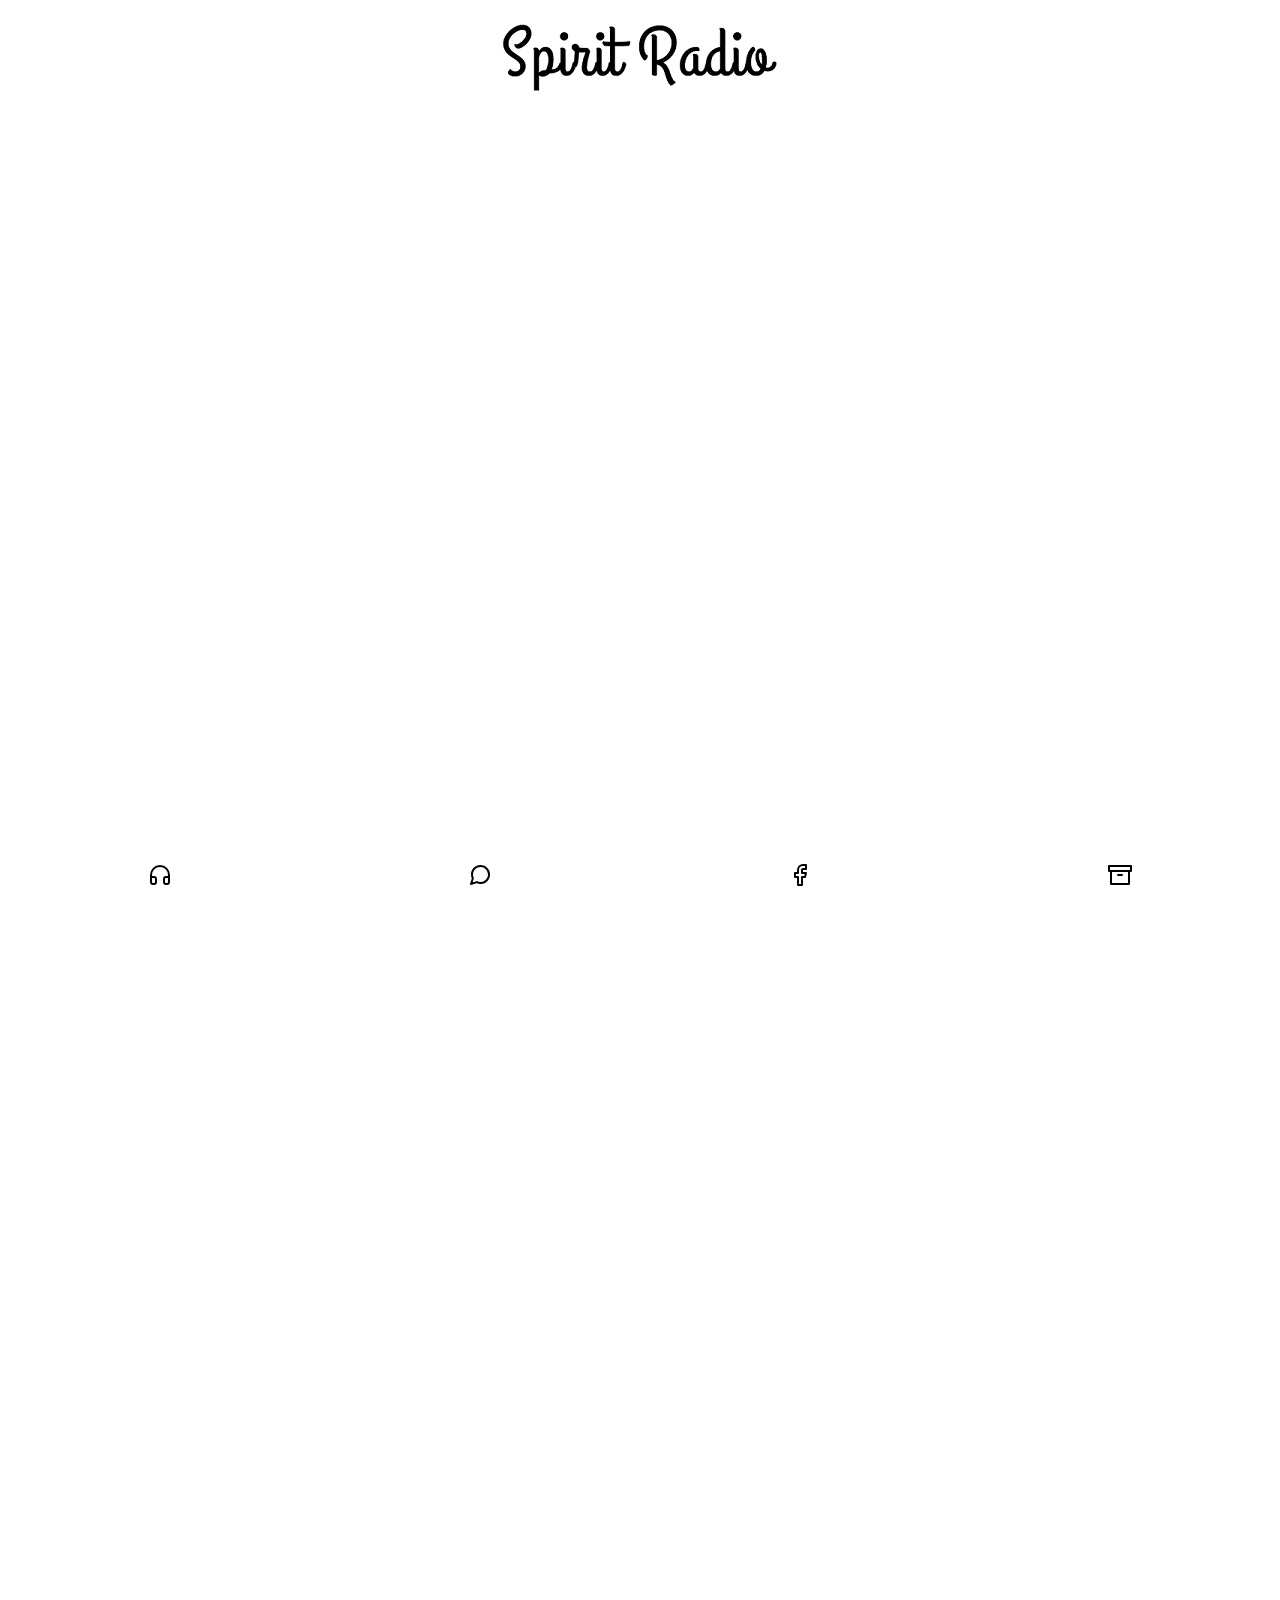
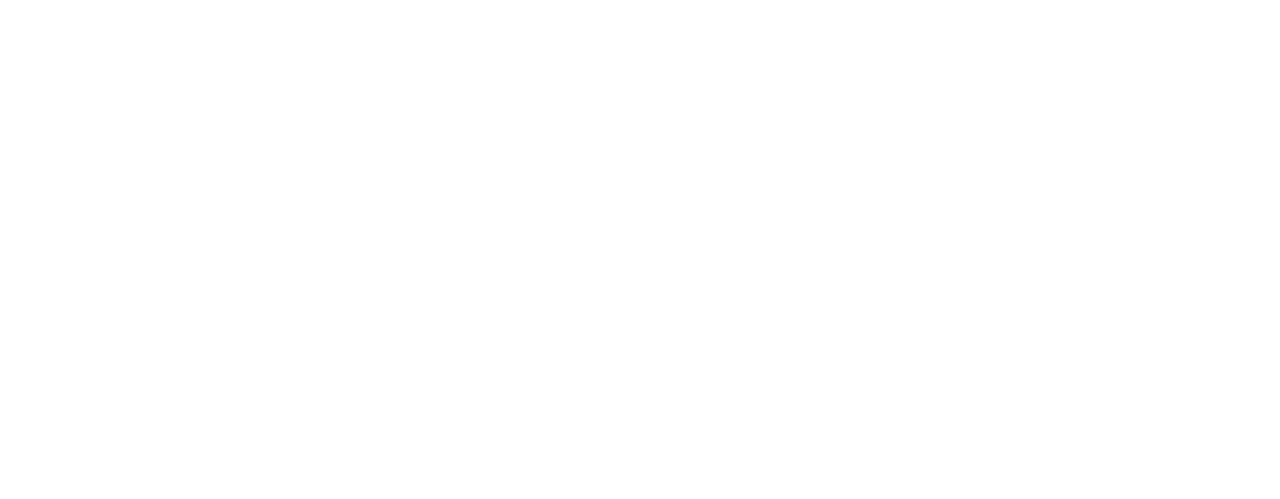
==== commit 98239104: "Add Show" ====
--- a/shows.html
+++ b/shows.html
@@ -24,6 +24,7 @@
             <iframe width="100%" height="120" src="https://player-widget.mixcloud.com/widget/iframe/?hide_cover=1&light=1&feed=%2Fspiritradiogr%2F%25CE%25B1%25CF%2586%25CE%25B9%25CE%25AD%25CF%2581%25CF%2589%25CE%25BC%25CE%25B1-80s-27-11-2024%2F" frameborder="0" ></iframe>
             <iframe width="100%" height="120" src="https://player-widget.mixcloud.com/widget/iframe/?hide_cover=1&light=1&feed=%2Fspiritradiogr%2F%25CF%2587%25CE%25B1%25CE%25BB%25CE%25B1%25CF%2581%25CF%258C-%25CF%2580%25CE%25BF%25CF%2584%25CE%25AC%25CE%25BA%25CE%25B9-01-12-2024%2F" frameborder="0" ></iframe>
 	    <iframe width="100%" height="120" src="https://player-widget.mixcloud.com/widget/iframe/?hide_cover=1&light=1&feed=%2Fspiritradiogr%2Fanti-blue-monday-12-01-2025%2F" frameborder="0" ></iframe>
+        <iframe width="100%" height="120" src="https://player-widget.mixcloud.com/widget/iframe/?hide_cover=1&feed=%2Fspiritradiogr%2Fheavy-metal-30-01-2025%2F" frameborder="0" ></iframe>
         </div>
         
         
--- a/stylesheets/style.css
+++ b/stylesheets/style.css
@@ -259,9 +259,9 @@
   margin-bottom: 4em;
 }
 
-/* Modal styling
-
-.modal {
+/* Modal styling*/
+
+/* .modal {
   display: flex;
   flex-direction: column;
   justify-content: center;
@@ -338,4 +338,4 @@
 
 .hidden {
   display: none;
-} */+}  */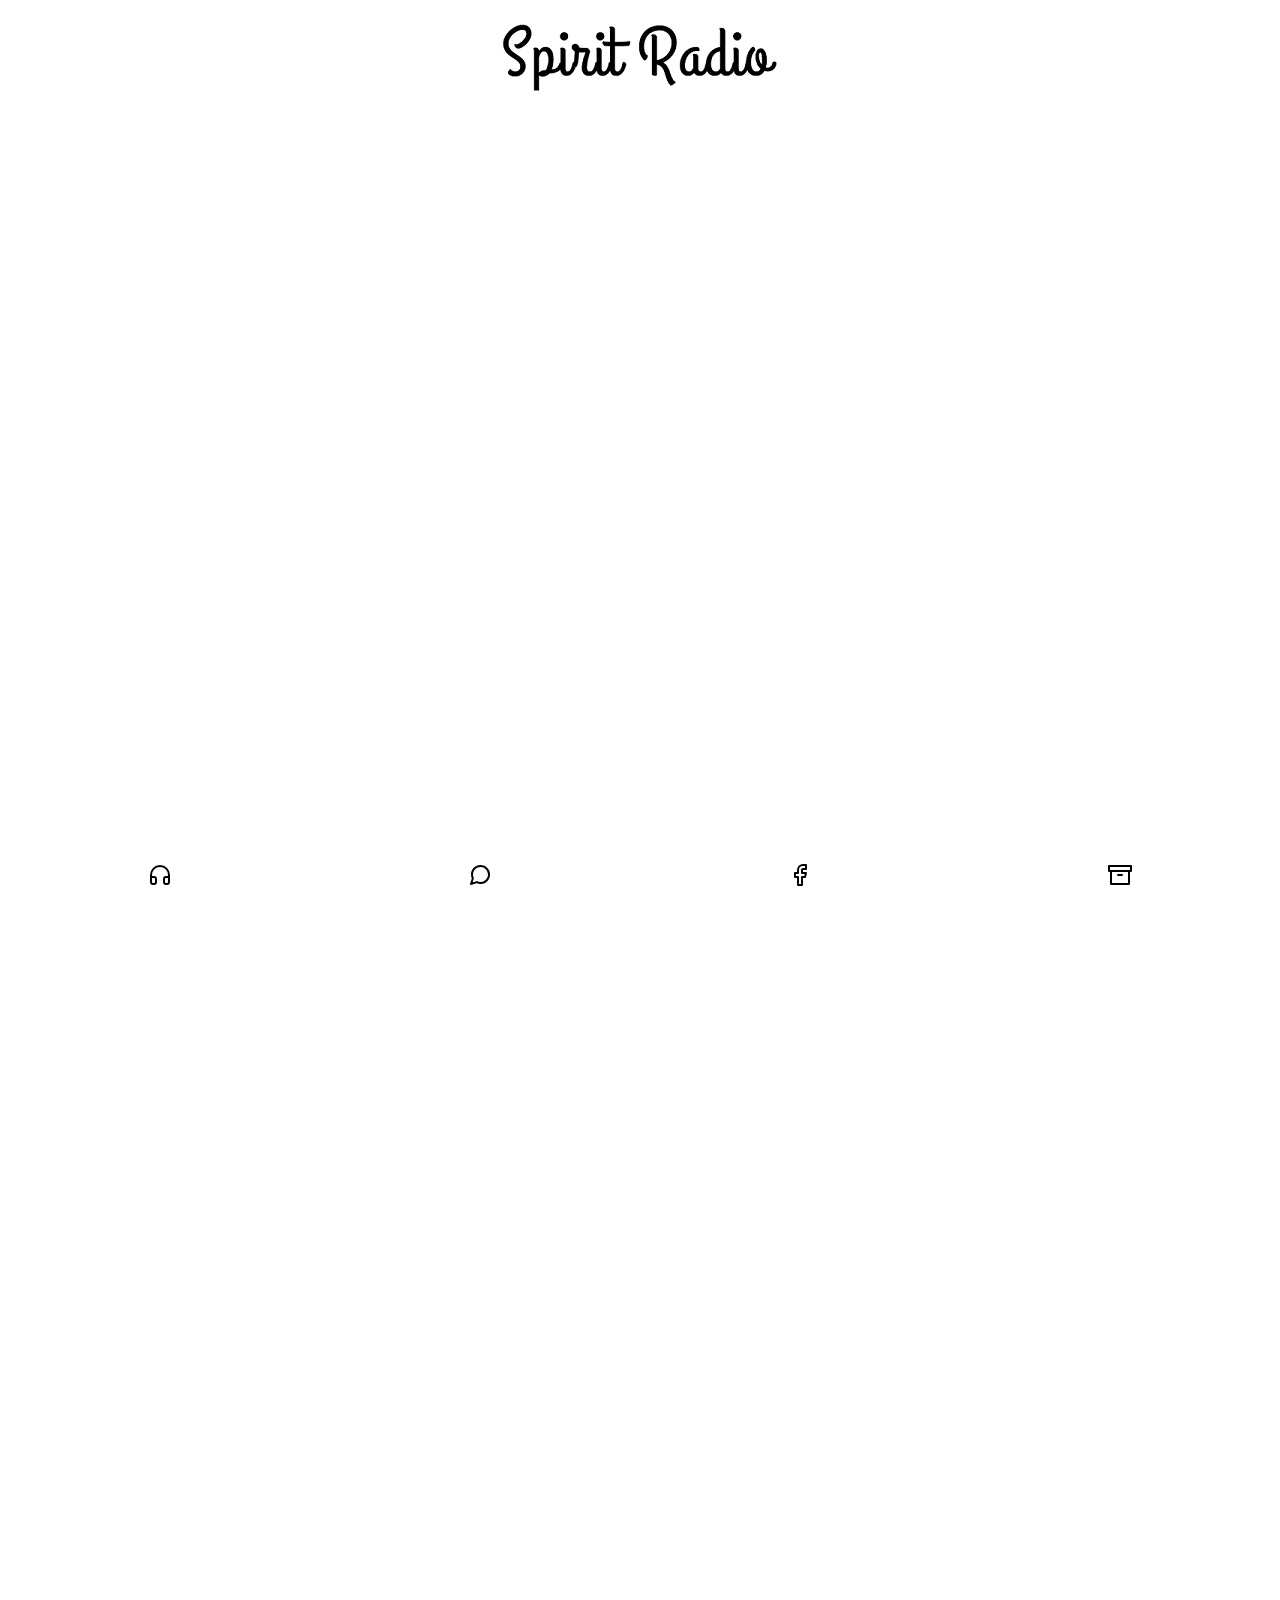
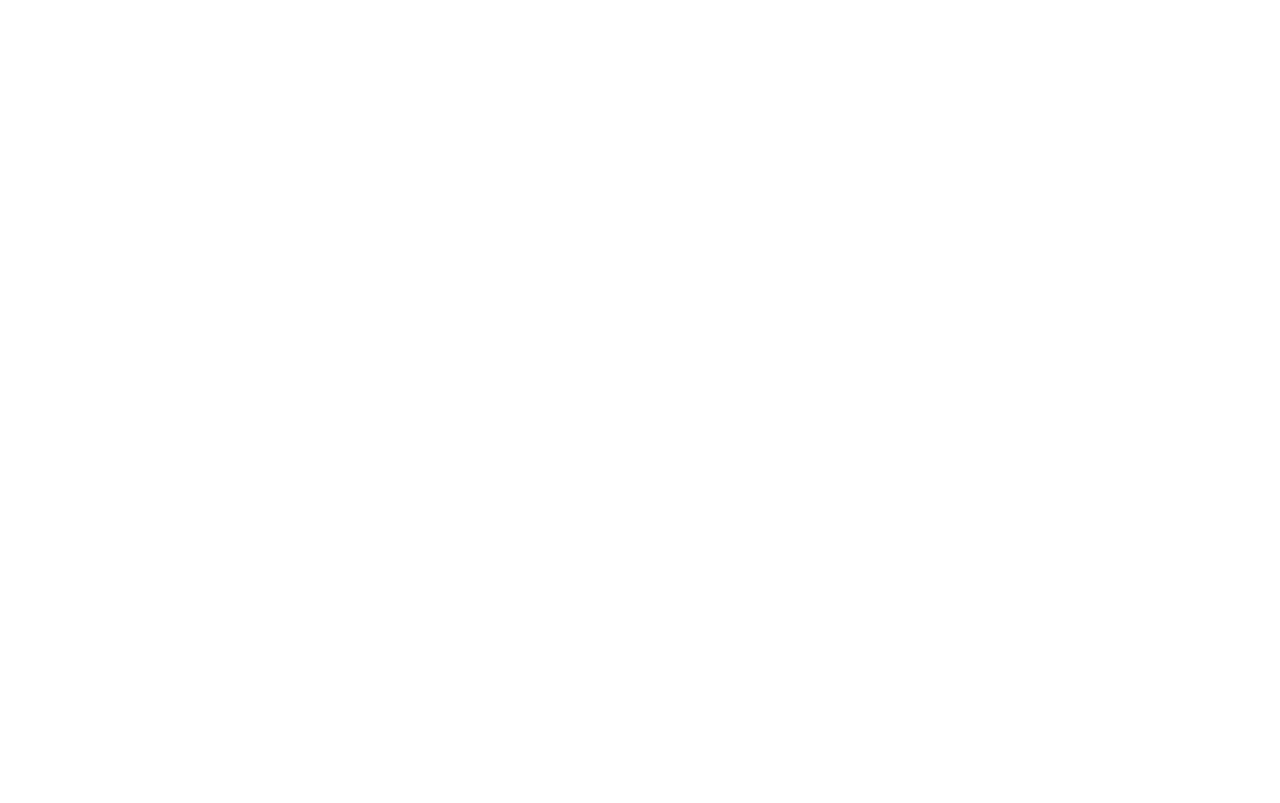
==== commit d611cb20: "add shoes" ====
--- a/shows.html
+++ b/shows.html
@@ -1,11 +1,22 @@
 <!DOCTYPE html>
 <html lang="en" id="top">
+
 <head>
     <meta charset="UTF-8">
     <meta name="viewport" content="width=device-width, initial-scale=1.0">
     <link rel="stylesheet" href="./stylesheets/style.css?v=7">
     <title>Spirit Radio</title>
+    <!-- Google tag (gtag.js) -->
+    <script async src="https://www.googletagmanager.com/gtag/js?id=G-0T79ZZLDNT"></script>
+    <script>
+        window.dataLayer = window.dataLayer || [];
+        function gtag() { dataLayer.push(arguments); }
+        gtag('js', new Date());
+
+        gtag('config', 'G-0T79ZZLDNT');
+    </script>
 </head>
+
 <body>
     <div class="header">
         <img src="./images/logo.png" alt="Spirit Radio logo">
@@ -13,36 +24,65 @@
     <div class="container-shows">
         <div class="headerspace" id="headerspace"></div>
         <div class="shows">
-            <iframe width="100%" height="166" scrolling="no" frameborder="no" allow="autoplay" src="https://w.soundcloud.com/player/?url=https%3A//api.soundcloud.com/tracks/1781677614&color=%23ff5500&auto_play=false&hide_related=false&show_comments=true&show_user=true&show_reposts=false&show_teaser=true"></iframe>
-            <iframe width="100%" height="166" scrolling="no" frameborder="no" allow="autoplay" src="https://w.soundcloud.com/player/?url=https%3A//api.soundcloud.com/tracks/1789320454&color=%23ff5500&auto_play=false&hide_related=false&show_comments=true&show_user=true&show_reposts=false&show_teaser=true"></iframe>
-            <iframe width="100%" height="120" src="https://player-widget.mixcloud.com/widget/iframe/?hide_cover=1&light=1&feed=%2Fspiritradiogr%2Fmovie-night-07-04-2024%2F" frameborder="0" ></iframe>
-            <iframe width="100%" height="120" src="https://player-widget.mixcloud.com/widget/iframe/?hide_cover=1&light=1&feed=%2Fspiritradiogr%2F%25CF%2580%25CE%25AC%25CE%25BD%25CF%2589-%25CE%25BC%25CE%25B1%25CF%2582-%25CF%2584%25CE%25BF-%25CE%25BB%25CE%25AC%25CE%25B8%25CE%25BF%25CF%2582-13-04-2024%2F" frameborder="0" ></iframe>
-            <iframe width="100%" height="120" src="https://player-widget.mixcloud.com/widget/iframe/?hide_cover=1&light=1&feed=%2Fspiritradiogr%2Fsummer-nights-27-06-2024%2F" frameborder="0" ></iframe>
-	        <iframe width="100%" height="120" src="https://player-widget.mixcloud.com/widget/iframe/?hide_cover=1&light=1&feed=%2Fspiritradiogr%2Fblues-soul-jazz-podcast-style-10-10-2024%2F" frameborder="0" ></iframe>
-	        <iframe width="100%" height="120" src="https://player-widget.mixcloud.com/widget/iframe/?hide_cover=1&light=1&feed=%2Fspiritradiogr%2Fgreek-rock-07-11-2024%2F" frameborder="0" ></iframe>
-		    <iframe width="100%" height="120" src="https://player-widget.mixcloud.com/widget/iframe/?hide_cover=1&light=1&feed=%2Fspiritradiogr%2F%25CE%25B5%25CE%25BB%25CE%25BB%25CE%25B7%25CE%25BD%25CE%25B9%25CE%25BA%25CE%25AC-%25CE%25BD%25CF%2584%25CE%25BF%25CF%2585%25CE%25AD%25CF%2584%25CE%25B1-16-11-2024%2F" frameborder="0" ></iframe>
-            <iframe width="100%" height="120" src="https://player-widget.mixcloud.com/widget/iframe/?hide_cover=1&light=1&feed=%2Fspiritradiogr%2F%25CE%25B1%25CF%2586%25CE%25B9%25CE%25AD%25CF%2581%25CF%2589%25CE%25BC%25CE%25B1-80s-27-11-2024%2F" frameborder="0" ></iframe>
-            <iframe width="100%" height="120" src="https://player-widget.mixcloud.com/widget/iframe/?hide_cover=1&light=1&feed=%2Fspiritradiogr%2F%25CF%2587%25CE%25B1%25CE%25BB%25CE%25B1%25CF%2581%25CF%258C-%25CF%2580%25CE%25BF%25CF%2584%25CE%25AC%25CE%25BA%25CE%25B9-01-12-2024%2F" frameborder="0" ></iframe>
-	    <iframe width="100%" height="120" src="https://player-widget.mixcloud.com/widget/iframe/?hide_cover=1&light=1&feed=%2Fspiritradiogr%2Fanti-blue-monday-12-01-2025%2F" frameborder="0" ></iframe>
-        <iframe width="100%" height="120" src="https://player-widget.mixcloud.com/widget/iframe/?hide_cover=1&feed=%2Fspiritradiogr%2Fheavy-metal-30-01-2025%2F" frameborder="0" ></iframe>
+            <iframe width="100%" height="166" scrolling="no" frameborder="no" allow="autoplay"
+                src="https://w.soundcloud.com/player/?url=https%3A//api.soundcloud.com/tracks/1781677614&color=%23ff5500&auto_play=false&hide_related=false&show_comments=true&show_user=true&show_reposts=false&show_teaser=true"></iframe>
+            <iframe width="100%" height="166" scrolling="no" frameborder="no" allow="autoplay"
+                src="https://w.soundcloud.com/player/?url=https%3A//api.soundcloud.com/tracks/1789320454&color=%23ff5500&auto_play=false&hide_related=false&show_comments=true&show_user=true&show_reposts=false&show_teaser=true"></iframe>
+            <iframe width="100%" height="120"
+                src="https://player-widget.mixcloud.com/widget/iframe/?hide_cover=1&light=1&feed=%2Fspiritradiogr%2Fmovie-night-07-04-2024%2F"
+                frameborder="0"></iframe>
+            <iframe width="100%" height="120"
+                src="https://player-widget.mixcloud.com/widget/iframe/?hide_cover=1&light=1&feed=%2Fspiritradiogr%2F%25CF%2580%25CE%25AC%25CE%25BD%25CF%2589-%25CE%25BC%25CE%25B1%25CF%2582-%25CF%2584%25CE%25BF-%25CE%25BB%25CE%25AC%25CE%25B8%25CE%25BF%25CF%2582-13-04-2024%2F"
+                frameborder="0"></iframe>
+            <iframe width="100%" height="120"
+                src="https://player-widget.mixcloud.com/widget/iframe/?hide_cover=1&light=1&feed=%2Fspiritradiogr%2Fsummer-nights-27-06-2024%2F"
+                frameborder="0"></iframe>
+            <iframe width="100%" height="120"
+                src="https://player-widget.mixcloud.com/widget/iframe/?hide_cover=1&light=1&feed=%2Fspiritradiogr%2Fblues-soul-jazz-podcast-style-10-10-2024%2F"
+                frameborder="0"></iframe>
+            <iframe width="100%" height="120"
+                src="https://player-widget.mixcloud.com/widget/iframe/?hide_cover=1&light=1&feed=%2Fspiritradiogr%2Fgreek-rock-07-11-2024%2F"
+                frameborder="0"></iframe>
+            <iframe width="100%" height="120"
+                src="https://player-widget.mixcloud.com/widget/iframe/?hide_cover=1&light=1&feed=%2Fspiritradiogr%2F%25CE%25B5%25CE%25BB%25CE%25BB%25CE%25B7%25CE%25BD%25CE%25B9%25CE%25BA%25CE%25AC-%25CE%25BD%25CF%2584%25CE%25BF%25CF%2585%25CE%25AD%25CF%2584%25CE%25B1-16-11-2024%2F"
+                frameborder="0"></iframe>
+            <iframe width="100%" height="120"
+                src="https://player-widget.mixcloud.com/widget/iframe/?hide_cover=1&light=1&feed=%2Fspiritradiogr%2F%25CE%25B1%25CF%2586%25CE%25B9%25CE%25AD%25CF%2581%25CF%2589%25CE%25BC%25CE%25B1-80s-27-11-2024%2F"
+                frameborder="0"></iframe>
+            <iframe width="100%" height="120"
+                src="https://player-widget.mixcloud.com/widget/iframe/?hide_cover=1&light=1&feed=%2Fspiritradiogr%2Fanti-blue-monday-12-01-2025%2F"
+                frameborder="0"></iframe>
+            <iframe width="100%" height="120"
+                src="https://player-widget.mixcloud.com/widget/iframe/?hide_cover=1&light=1&feed=%2Fspiritradiogr%2Fheavy-metal-30-01-2025%2F"
+                frameborder="0"></iframe>
+            <iframe width="100%" height="120"
+                src="https://player-widget.mixcloud.com/widget/iframe/?hide_cover=1&light=1&feed=%2Fspiritradiogr%2Frock-ballads-13-02-2025%2F"
+                frameborder="0"></iframe>
+	    <iframe width="100%" height="120" src="https://player-widget.mixcloud.com/widget/iframe/?hide_cover=1&light=1&feed=%2Fthodoris_s%2F40-shades-of-rock-episode-1%2F" frameborder="0" ></iframe>
+	    <iframe width="100%" height="120" src="https://player-widget.mixcloud.com/widget/iframe/?hide_cover=1&light=1&feed=%2Fthodoris_s%2F40-shades-of-rock-episode-2%2F" frameborder="0" ></iframe>
         </div>
-        
-        
-   </div>
-   <div class="nav">
-    <div class="navlink">
-        <a href="index.html"><img src="./images/headphones.svg" alt="an image of headphones as a button to player section" /></a>
+
+
     </div>
-    <div class="navlink">
-        <a href="#messaging"><img src="./images/message-circle.svg" alt="an image of messaging bubble as a button to messaging section" /></a>
+    <div class="nav">
+        <div class="navlink">
+            <a href="index.html"><img src="./images/headphones.svg"
+                    alt="an image of headphones as a button to player section" /></a>
+        </div>
+        <div class="navlink">
+            <a href="#messaging"><img src="./images/message-circle.svg"
+                    alt="an image of messaging bubble as a button to messaging section" /></a>
+        </div>
+        <div class="navlink">
+            <a href="https://facebook.com/spiritradiogr" target="_blank"><img src="./images/facebook.svg"
+                    alt="facebook logo as button to the spirit radio facebook page"></a>
+        </div>
+        <div class="navlink">
+            <a href="shows.html"><img src="./images/archive.svg"
+                    alt="an image of archive box as a button to shows archive page"></a>
+        </div>
     </div>
-    <div class="navlink">
-        <a href="https://facebook.com/spiritradiogr" target="_blank"><img src="./images/facebook.svg" alt="facebook logo as button to the spirit radio facebook page"></a>
-    </div>
-    <div class="navlink">
-        <a href="shows.html"><img src="./images/archive.svg" alt="an image of archive box as a button to shows archive page"></a>
-    </div>
-</div>
-<script src="./script.js"></script>
+    <script src="./script.js"></script>
 </body>
+
 </html>--- a/stylesheets/style.css
+++ b/stylesheets/style.css
@@ -261,7 +261,7 @@
 
 /* Modal styling*/
 
-/* .modal {
+.modal {
   display: flex;
   flex-direction: column;
   justify-content: center;
@@ -338,4 +338,4 @@
 
 .hidden {
   display: none;
-}  */+} 